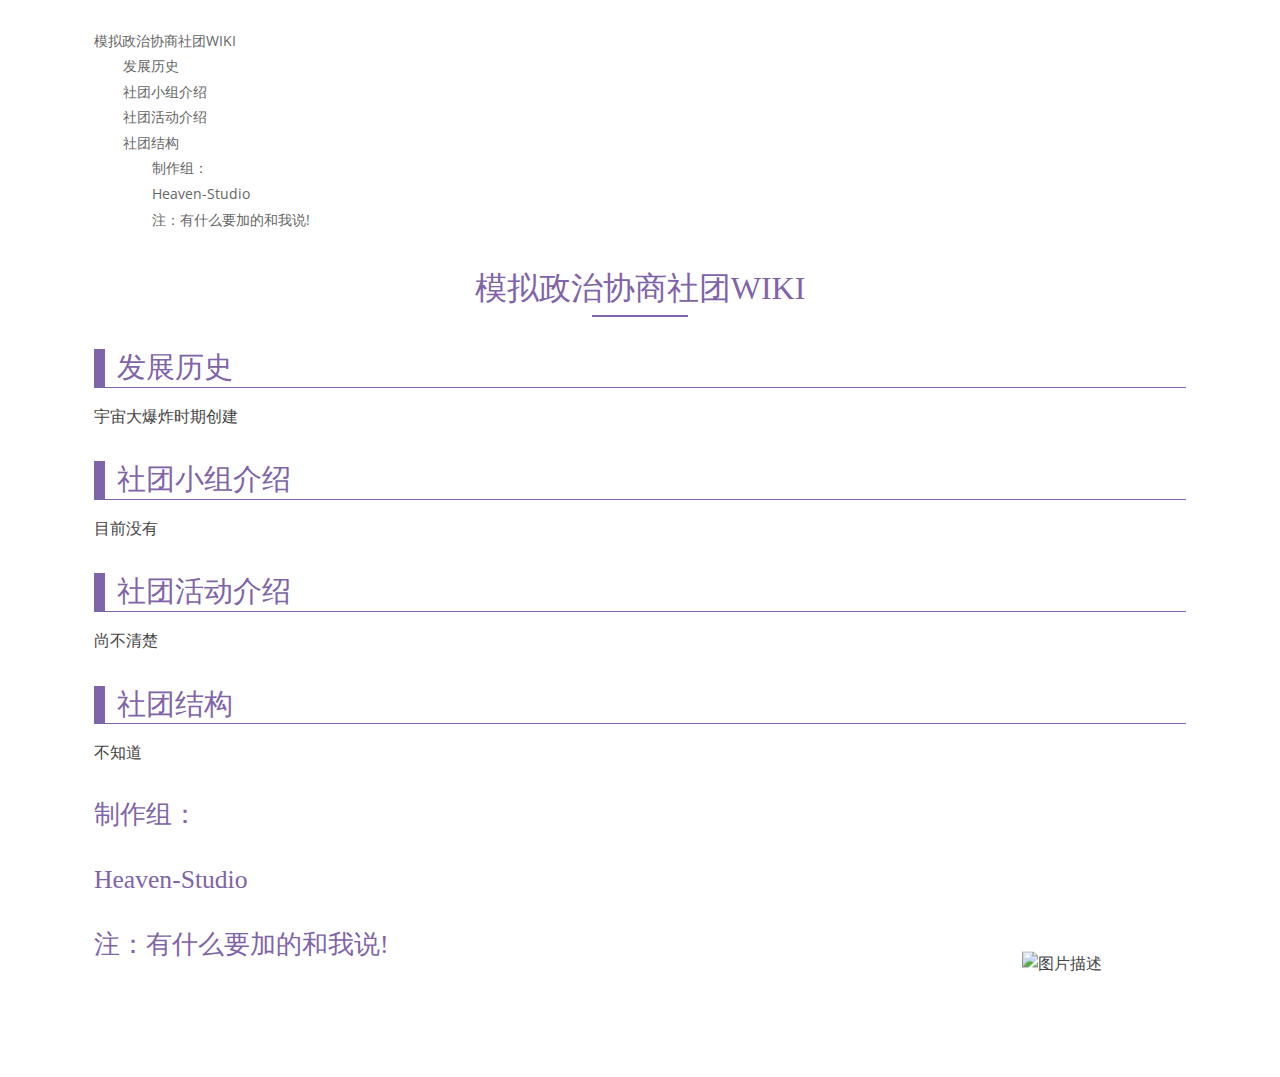
==== index.html @ 326dd1da "Rename 模拟政治协商社团WIKI.html to index.html" ====
<!doctype html>
<html>
<head>
<meta charset='UTF-8'><meta name='viewport' content='width=device-width initial-scale=1'>

<link href='https://fonts.loli.net/css?family=Open+Sans:400italic,700italic,700,400&subset=latin,latin-ext' rel='stylesheet' type='text/css' /><style type='text/css'>html {overflow-x: initial !important;}:root { --bg-color: #ffffff; --text-color: #333333; --select-text-bg-color: #B5D6FC; --select-text-font-color: auto; --monospace: "Lucida Console",Consolas,"Courier",monospace; --title-bar-height: 20px; }
.mac-os-11 { --title-bar-height: 28px; }
html { font-size: 14px; background-color: var(--bg-color); color: var(--text-color); font-family: "Helvetica Neue", Helvetica, Arial, sans-serif; -webkit-font-smoothing: antialiased; }
h1, h2, h3, h4, h5 { white-space: pre-wrap; }
body { margin: 0px; padding: 0px; height: auto; inset: 0px; font-size: 1rem; line-height: 1.42857; overflow-x: hidden; background: inherit; }
iframe { margin: auto; }
a.url { word-break: break-all; }
a:active, a:hover { outline: 0px; }
.in-text-selection, ::selection { text-shadow: none; background: var(--select-text-bg-color); color: var(--select-text-font-color); }
#write { margin: 0px auto; height: auto; width: inherit; word-break: normal; overflow-wrap: break-word; position: relative; white-space: normal; overflow-x: visible; padding-top: 36px; }
#write.first-line-indent p { text-indent: 2em; }
#write.first-line-indent li p, #write.first-line-indent p * { text-indent: 0px; }
#write.first-line-indent li { margin-left: 2em; }
.for-image #write { padding-left: 8px; padding-right: 8px; }
body.typora-export { padding-left: 30px; padding-right: 30px; }
.typora-export .footnote-line, .typora-export li, .typora-export p { white-space: pre-wrap; }
.typora-export .task-list-item input { pointer-events: none; }
@media screen and (max-width: 500px) {
  body.typora-export { padding-left: 0px; padding-right: 0px; }
  #write { padding-left: 20px; padding-right: 20px; }
}
#write li > figure:last-child { margin-bottom: 0.5rem; }
#write ol, #write ul { position: relative; }
img { max-width: 100%; vertical-align: middle; image-orientation: from-image; }
button, input, select, textarea { color: inherit; font: inherit; }
input[type="checkbox"], input[type="radio"] { line-height: normal; padding: 0px; }
*, ::after, ::before { box-sizing: border-box; }
#write h1, #write h2, #write h3, #write h4, #write h5, #write h6, #write p, #write pre { width: inherit; }
#write h1, #write h2, #write h3, #write h4, #write h5, #write h6, #write p { position: relative; }
p { line-height: inherit; }
h1, h2, h3, h4, h5, h6 { break-after: avoid-page; break-inside: avoid; orphans: 4; }
p { orphans: 4; }
h1 { font-size: 2rem; }
h2 { font-size: 1.8rem; }
h3 { font-size: 1.6rem; }
h4 { font-size: 1.4rem; }
h5 { font-size: 1.2rem; }
h6 { font-size: 1rem; }
.md-math-block, .md-rawblock, h1, h2, h3, h4, h5, h6, p { margin-top: 1rem; margin-bottom: 1rem; }
.hidden { display: none; }
.md-blockmeta { color: rgb(204, 204, 204); font-weight: 700; font-style: italic; }
a { cursor: pointer; }
sup.md-footnote { padding: 2px 4px; background-color: rgba(238, 238, 238, 0.7); color: rgb(85, 85, 85); border-radius: 4px; cursor: pointer; }
sup.md-footnote a, sup.md-footnote a:hover { color: inherit; text-transform: inherit; text-decoration: inherit; }
#write input[type="checkbox"] { cursor: pointer; width: inherit; height: inherit; }
figure { overflow-x: auto; margin: 1.2em 0px; max-width: calc(100% + 16px); padding: 0px; }
figure > table { margin: 0px; }
thead, tr { break-inside: avoid; break-after: auto; }
thead { display: table-header-group; }
table { border-collapse: collapse; border-spacing: 0px; width: 100%; overflow: auto; break-inside: auto; text-align: left; }
table.md-table td { min-width: 32px; }
.CodeMirror-gutters { border-right: 0px; background-color: inherit; }
.CodeMirror-linenumber { user-select: none; }
.CodeMirror { text-align: left; }
.CodeMirror-placeholder { opacity: 0.3; }
.CodeMirror pre { padding: 0px 4px; }
.CodeMirror-lines { padding: 0px; }
div.hr:focus { cursor: none; }
#write pre { white-space: pre-wrap; }
#write.fences-no-line-wrapping pre { white-space: pre; }
#write pre.ty-contain-cm { white-space: normal; }
.CodeMirror-gutters { margin-right: 4px; }
.md-fences { font-size: 0.9rem; display: block; break-inside: avoid; text-align: left; overflow: visible; white-space: pre; background: inherit; position: relative !important; }
.md-fences-adv-panel { width: 100%; margin-top: 10px; text-align: center; padding-top: 0px; padding-bottom: 8px; overflow-x: auto; }
#write .md-fences.mock-cm { white-space: pre-wrap; }
.md-fences.md-fences-with-lineno { padding-left: 0px; }
#write.fences-no-line-wrapping .md-fences.mock-cm { white-space: pre; overflow-x: auto; }
.md-fences.mock-cm.md-fences-with-lineno { padding-left: 8px; }
.CodeMirror-line, twitterwidget { break-inside: avoid; }
svg { break-inside: avoid; }
.footnotes { opacity: 0.8; font-size: 0.9rem; margin-top: 1em; margin-bottom: 1em; }
.footnotes + .footnotes { margin-top: 0px; }
.md-reset { margin: 0px; padding: 0px; border: 0px; outline: 0px; vertical-align: top; background: 0px 0px; text-decoration: none; text-shadow: none; float: none; position: static; width: auto; height: auto; white-space: nowrap; cursor: inherit; -webkit-tap-highlight-color: transparent; line-height: normal; font-weight: 400; text-align: left; box-sizing: content-box; direction: ltr; }
li div { padding-top: 0px; }
blockquote { margin: 1rem 0px; }
li .mathjax-block, li p { margin: 0.5rem 0px; }
li blockquote { margin: 1rem 0px; }
li { margin: 0px; position: relative; }
blockquote > :last-child { margin-bottom: 0px; }
blockquote > :first-child, li > :first-child { margin-top: 0px; }
.footnotes-area { color: rgb(136, 136, 136); margin-top: 0.714rem; padding-bottom: 0.143rem; white-space: normal; }
#write .footnote-line { white-space: pre-wrap; }
@media print {
  body, html { border: 1px solid transparent; height: 99%; break-after: avoid; break-before: avoid; font-variant-ligatures: no-common-ligatures; }
  #write { margin-top: 0px; border-color: transparent !important; padding-top: 0px !important; padding-bottom: 0px !important; }
  .typora-export * { -webkit-print-color-adjust: exact; }
  .typora-export #write { break-after: avoid; }
  .typora-export #write::after { height: 0px; }
  .is-mac table { break-inside: avoid; }
  #write > p:nth-child(1) { margin-top: 0px; }
  .typora-export-show-outline .typora-export-sidebar { display: none; }
  figure { overflow-x: visible; }
}
.footnote-line { margin-top: 0.714em; font-size: 0.7em; }
a img, img a { cursor: pointer; }
pre.md-meta-block { font-size: 0.8rem; min-height: 0.8rem; white-space: pre-wrap; background: rgb(204, 204, 204); display: block; overflow-x: hidden; }
p > .md-image:only-child:not(.md-img-error) img, p > img:only-child { display: block; margin: auto; }
#write.first-line-indent p > .md-image:only-child:not(.md-img-error) img { left: -2em; position: relative; }
p > .md-image:only-child { display: inline-block; width: 100%; }
#write .MathJax_Display { margin: 0.8em 0px 0px; }
.md-math-block { width: 100%; }
.md-math-block:not(:empty)::after { display: none; }
.MathJax_ref { fill: currentcolor; }
[contenteditable="true"]:active, [contenteditable="true"]:focus, [contenteditable="false"]:active, [contenteditable="false"]:focus { outline: 0px; box-shadow: none; }
.md-task-list-item { position: relative; list-style-type: none; }
.task-list-item.md-task-list-item { padding-left: 0px; }
.md-task-list-item > input { position: absolute; top: 0px; left: 0px; margin-left: -1.2em; margin-top: calc(1em - 10px); border: none; }
.math { font-size: 1rem; }
.md-toc { min-height: 3.58rem; position: relative; font-size: 0.9rem; border-radius: 10px; }
.md-toc-content { position: relative; margin-left: 0px; }
.md-toc-content::after, .md-toc::after { display: none; }
.md-toc-item { display: block; color: rgb(65, 131, 196); }
.md-toc-item a { text-decoration: none; }
.md-toc-inner:hover { text-decoration: underline; }
.md-toc-inner { display: inline-block; cursor: pointer; }
.md-toc-h1 .md-toc-inner { margin-left: 0px; font-weight: 700; }
.md-toc-h2 .md-toc-inner { margin-left: 2em; }
.md-toc-h3 .md-toc-inner { margin-left: 4em; }
.md-toc-h4 .md-toc-inner { margin-left: 6em; }
.md-toc-h5 .md-toc-inner { margin-left: 8em; }
.md-toc-h6 .md-toc-inner { margin-left: 10em; }
@media screen and (max-width: 48em) {
  .md-toc-h3 .md-toc-inner { margin-left: 3.5em; }
  .md-toc-h4 .md-toc-inner { margin-left: 5em; }
  .md-toc-h5 .md-toc-inner { margin-left: 6.5em; }
  .md-toc-h6 .md-toc-inner { margin-left: 8em; }
}
a.md-toc-inner { font-size: inherit; font-style: inherit; font-weight: inherit; line-height: inherit; }
.footnote-line a:not(.reversefootnote) { color: inherit; }
.reversefootnote { font-family: ui-monospace, sans-serif; }
.md-attr { display: none; }
.md-fn-count::after { content: "."; }
code, pre, samp, tt { font-family: var(--monospace); }
kbd { margin: 0px 0.1em; padding: 0.1em 0.6em; font-size: 0.8em; color: rgb(36, 39, 41); background: rgb(255, 255, 255); border: 1px solid rgb(173, 179, 185); border-radius: 3px; box-shadow: rgba(12, 13, 14, 0.2) 0px 1px 0px, rgb(255, 255, 255) 0px 0px 0px 2px inset; white-space: nowrap; vertical-align: middle; }
.md-comment { color: rgb(162, 127, 3); opacity: 0.6; font-family: var(--monospace); }
code { text-align: left; vertical-align: initial; }
a.md-print-anchor { white-space: pre !important; border-width: initial !important; border-style: none !important; border-color: initial !important; display: inline-block !important; position: absolute !important; width: 1px !important; right: 0px !important; outline: 0px !important; background: 0px 0px !important; text-decoration: initial !important; text-shadow: initial !important; }
.os-windows.monocolor-emoji .md-emoji { font-family: "Segoe UI Symbol", sans-serif; }
.md-diagram-panel > svg { max-width: 100%; }
[lang="flow"] svg, [lang="mermaid"] svg { max-width: 100%; height: auto; }
[lang="mermaid"] .node text { font-size: 1rem; }
table tr th { border-bottom: 0px; }
video { max-width: 100%; display: block; margin: 0px auto; }
iframe { max-width: 100%; width: 100%; border: none; }
.highlight td, .highlight tr { border: 0px; }
mark { background: rgb(255, 255, 0); color: rgb(0, 0, 0); }
.md-html-inline .md-plain, .md-html-inline strong, mark .md-inline-math, mark strong { color: inherit; }
.md-expand mark .md-meta { opacity: 0.3 !important; }
mark .md-meta { color: rgb(0, 0, 0); }
@media print {
  .typora-export h1, .typora-export h2, .typora-export h3, .typora-export h4, .typora-export h5, .typora-export h6 { break-inside: avoid; }
}
.md-diagram-panel .messageText { stroke: none !important; }
.md-diagram-panel .start-state { fill: var(--node-fill); }
.md-diagram-panel .edgeLabel rect { opacity: 1 !important; }
.md-fences.md-fences-math { font-size: 1em; }
.md-fences-advanced:not(.md-focus) { padding: 0px; white-space: nowrap; border: 0px; }
.md-fences-advanced:not(.md-focus) { background: inherit; }
.typora-export-show-outline .typora-export-content { max-width: 1440px; margin: auto; display: flex; flex-direction: row; }
.typora-export-sidebar { width: 300px; font-size: 0.8rem; margin-top: 80px; margin-right: 18px; }
.typora-export-show-outline #write { --webkit-flex: 2; flex: 2 1 0%; }
.typora-export-sidebar .outline-content { position: fixed; top: 0px; max-height: 100%; overflow: hidden auto; padding-bottom: 30px; padding-top: 60px; width: 300px; }
@media screen and (max-width: 1024px) {
  .typora-export-sidebar, .typora-export-sidebar .outline-content { width: 240px; }
}
@media screen and (max-width: 800px) {
  .typora-export-sidebar { display: none; }
}
.outline-content li, .outline-content ul { margin-left: 0px; margin-right: 0px; padding-left: 0px; padding-right: 0px; list-style: none; overflow-wrap: anywhere; }
.outline-content ul { margin-top: 0px; margin-bottom: 0px; }
.outline-content strong { font-weight: 400; }
.outline-expander { width: 1rem; height: 1.42857rem; position: relative; display: table-cell; vertical-align: middle; cursor: pointer; padding-left: 4px; }
.outline-expander::before { content: ""; position: relative; font-family: Ionicons; display: inline-block; font-size: 8px; vertical-align: middle; }
.outline-item { padding-top: 3px; padding-bottom: 3px; cursor: pointer; }
.outline-expander:hover::before { content: ""; }
.outline-h1 > .outline-item { padding-left: 0px; }
.outline-h2 > .outline-item { padding-left: 1em; }
.outline-h3 > .outline-item { padding-left: 2em; }
.outline-h4 > .outline-item { padding-left: 3em; }
.outline-h5 > .outline-item { padding-left: 4em; }
.outline-h6 > .outline-item { padding-left: 5em; }
.outline-label { cursor: pointer; display: table-cell; vertical-align: middle; text-decoration: none; color: inherit; }
.outline-label:hover { text-decoration: underline; }
.outline-item:hover { border-color: rgb(245, 245, 245); background-color: var(--item-hover-bg-color); }
.outline-item:hover { margin-left: -28px; margin-right: -28px; border-left: 28px solid transparent; border-right: 28px solid transparent; }
.outline-item-single .outline-expander::before, .outline-item-single .outline-expander:hover::before { display: none; }
.outline-item-open > .outline-item > .outline-expander::before { content: ""; }
.outline-children { display: none; }
.info-panel-tab-wrapper { display: none; }
.outline-item-open > .outline-children { display: block; }
.typora-export .outline-item { padding-top: 1px; padding-bottom: 1px; }
.typora-export .outline-item:hover { margin-right: -8px; border-right: 8px solid transparent; }
.typora-export .outline-expander::before { content: "+"; font-family: inherit; top: -1px; }
.typora-export .outline-expander:hover::before, .typora-export .outline-item-open > .outline-item > .outline-expander::before { content: "−"; }
.typora-export-collapse-outline .outline-children { display: none; }
.typora-export-collapse-outline .outline-item-open > .outline-children, .typora-export-no-collapse-outline .outline-children { display: block; }
.typora-export-no-collapse-outline .outline-expander::before { content: "" !important; }
.typora-export-show-outline .outline-item-active > .outline-item .outline-label { font-weight: 700; }
.md-inline-math-container mjx-container { zoom: 0.95; }
mjx-container { break-inside: avoid; }
.md-alert.md-alert-note { border-left-color: rgb(9, 105, 218); }
.md-alert.md-alert-important { border-left-color: rgb(130, 80, 223); }
.md-alert.md-alert-warning { border-left-color: rgb(154, 103, 0); }
.md-alert.md-alert-tip { border-left-color: rgb(31, 136, 61); }
.md-alert.md-alert-caution { border-left-color: rgb(207, 34, 46); }
.md-alert { padding: 0px 1em; margin-bottom: 16px; color: inherit; border-left: 0.25em solid rgb(0, 0, 0); }
.md-alert-text-note { color: rgb(9, 105, 218); }
.md-alert-text-important { color: rgb(130, 80, 223); }
.md-alert-text-warning { color: rgb(154, 103, 0); }
.md-alert-text-tip { color: rgb(31, 136, 61); }
.md-alert-text-caution { color: rgb(207, 34, 46); }
.md-alert-text { font-size: 0.9rem; font-weight: 700; }
.md-alert-text svg { fill: currentcolor; position: relative; top: 0.125em; margin-right: 1ch; overflow: visible; }
.md-alert-text-container::after { content: attr(data-text); text-transform: capitalize; pointer-events: none; margin-right: 1ch; }


@include-when-export url(https://fonts.loli.net/css?family=Open+Sans:400italic,700italic,700,400&subset=latin,latin-ext);

/* open-sans-regular - latin-ext_latin */

/* open-sans-italic - latin-ext_latin */

/* open-sans-700 - latin-ext_latin */

/* open-sans-700italic - latin-ext_latin */

:root {
    --title-color: #8064a9;
    --text-color: #444444;
    --light-text-color: #666666;
    --lighter-text-color: #888888;
    --link-color: #2aa899;
    --code-color: #745fb5;
    --shadow-color: #eee;
    --border-quote: rgba(116, 95, 181, 0.2);
    --border-quote-grey: #c8c8c8;
    --border: #e7e7e7;
    --link-bottom: #bbb;
    --shadow: 3px 3px 10px var(--shadow-color);
    --inline-code-bg: #f4f2f9;
    --header-weight: normal;
    --side-bar-bg-color: #fafafa;
    --control-text-color: var(var(--light-text-color));
    --active-file-text-color: var(--title-color);
    --active-file-bg-color: var(--shadow-color);
    --item-hover-bg-color: var(--shadow-color);
    --active-file-border-color: var(var(--title-color));
    --base-font: "Open Sans", "Clear Sans", "Helvetica Neue", Helvetica, Arial, sans-serif;
    --title-font: "EB Garamond", "Source Sans Pro", serif;
    --monospace: Courier, Monospace !important;
}


/* 打印 */

@media print {
    html {
        font-size: 0.9rem;
    }
    table,
    pre {
        page-break-inside: avoid;
    }
    pre {
        word-wrap: break-word;
    }
    #write {
        max-width: 100%;
    }
    @page {
        size: A3;
        /* PDF output size */
        margin-left: 0;
        margin-right: 0;
    }
}

html {
    font-size: 16px;
    -webkit-text-size-adjust: 100%;
    -ms-text-size-adjust: 100%;
    text-rendering: optimizelegibility;
    -webkit-font-smoothing: initial;
}

body {
    color: var(--text-color);
    -webkit-font-smoothing: antialiased;
    line-height: 1.6;
    letter-spacing: 0;
    overflow-x: hidden;
}


/* 页边距 和 页面大小 */

#write {
    font-family: var(--base-font);
    /* max-width: 914px; */
    margin: 0 auto;
    padding: 1rem 4rem;
    padding-bottom: 100px;
}

#write p {
    line-height: 1.6rem;
    word-spacing: 0.05rem;
}

body>*:first-child {
    margin-top: 0 !important;
}

body>*:last-child {
    margin-bottom: 0 !important;
}


/* Link 链接 */

a {
    color: var(--link-color);
    text-decoration: none;
}

#write a {
    border-bottom: 1px solid var(--link-bottom);
}

.md-content {
    color: var(--light-text-color);
}

h1,
h2,
h3,
h4,
h5,
h6 {
    position: relative;
    margin-top: 2rem;
    margin-bottom: 1rem;
    font-weight: var(--header-weight);
    line-height: 1.3;
    cursor: text;
    color: var(--title-color);
    font-family: var(--title-font);
}

h1 {
    text-align: center;
    margin-bottom: 2rem;
    line-height: 1.5;
}

h1:after {
    content: "";
    display: block;
    margin: 0.2rem auto 0;
    width: 6rem;
    height: 2px;
    border-bottom: 2px solid var(--title-color);
}

h2 {
    padding-left: 0.4em;
    border-left: 0.4em solid var(--title-color);
    border-bottom: 1px solid var(--title-color);
}

h1 tt,
h1 code {
    font-size: inherit;
}
h2 tt,
h2 code {
    font-size: inherit;
}
h3 tt,
h3 code {
    font-size: inherit;
}
h4 tt,
h4 code {
    font-size: inherit;
}
h5 tt,
h5 code {
    font-size: inherit;
}
h6 tt,
h6 code {
    font-size: inherit;
}

p,
blockquote,
ul,
ol,
dl,
table {
    margin: 0.8em 0;
}


/* horizontal rule */

hr {
    margin: 1.5em auto;
    border-top: 1px solid var(--border);
}


/* 列表 */

li>ol,
li>ul {
    margin: 0 0;
}

li p.first {
    display: inline-block;
}

ul,
ol {
    padding-left: 2rem;
}

ul:first-child,
ol:first-child {
    margin-top: 0;
}

ul:last-child,
ol:last-child {
    margin-bottom: 0;
}

#write ol li,
ul li {
    padding-left: 0.1rem;
}


/* 引用 */

blockquote {
    border-left: 0.3rem solid var(--border-quote);
    padding-left: 1em;
    font-family: var(--base-font);
}


/* 表格 */

table {
    margin-bottom: 1.25rem;
}

table th,
table td {
    padding: 8px;
    line-height: 1.25rem;
    vertical-align: middle;
    border: 1px solid #ddd;
}

table th {
    font-weight: bold;
}

table thead th {
    vertical-align: middle;
}

table tr:nth-child(2n),
thead {
    background-color: #fcfcfc;
}


/* 粗体 */

#write strong {
    padding: 0 2px;
    font-weight: bold;
}


/* inline code */
code,
tt {
    padding: 2px 4px;
    border-radius: 0.3rem;
    font-family: var(--monospace);
    font-size: 0.9rem;
    color: var(--code-color);
    background-color: var(--inline-code-bg);
    margin: 0 2px;
}

#write .md-footnote {
    color: var(--code-color);
    background-color: var(--inline-code-bg);
}


/* highlight. */

#write mark {
    background: rgb(255, 255, 196);
    color: var(--text-color);
}

#write del {
    padding: 1px 2px;
}

.md-task-list-item>input {
    margin-left: -1.3em;
}

#write pre.md-meta-block {
    padding: 1rem;
    font-size: 85%;
    line-height: 1.45;
    background-color: #f7f7f7;
    border: 0;
    border-radius: 3px;
    color: #777777;
    margin-top: 0 !important;
}

.mathjax-block>.code-tooltip {
    bottom: 0.375rem;
}


/* 图片 */

.md-image>.md-meta {
    border-radius: 3px;
    font-family: var(--monospace);
    padding: 2px 0 0 4px;
    font-size: 0.9em;
    color: inherit;
}


/* 图片靠左显示 */


/* p .md-image:only-child {
  width: auto;
  text-align: left;
  margin-left: 2rem;
} */


/* 写![shadow-...]() 显示图片阴影 */

img[alt|="shadow"] {
    box-shadow: var(--shadow);
}


/* TOC */

#write a.md-toc-inner {
    line-height: 1.6;
    white-space: pre-line;
    border-bottom: none;
    color: var(--light-text-color);
    font-size: 0.9rem;
}

.md-toc-h1 .md-toc-inner {
    margin-left: 0;
    font-weight: normal;
}

header,
.context-menu,
.megamenu-content,
footer {
    font-family: var(--base-font);
}

.file-node-content:hover .file-node-icon,
.file-node-content:hover .file-node-open-state {
    visibility: visible;
}

.md-lang {
    color: #b4654d;
}

.html-for-mac .context-menu {
    --item-hover-bg-color: #e6f0fe;
}


/* Code fences */


/* border, bg, font */

.md-fences {
    border: 1px solid var(--border);
    border-radius: 5px;
    background: #fdfdfd !important;
    font-size: 0.9rem;
}


/* 代码框阴影 */


/* #write pre.md-fences {
  display: block;
  -webkit-overflow-scrolling: touch;
  box-shadow: var(--shadow);
} */

.cm-s-inner .cm-variable {
    color: var(--text-color);
}

.cm-s-inner {
    padding: 0.25rem;
    border-radius: 0.25rem;
}

.cm-s-inner.CodeMirror,
.cm-s-inner .CodeMirror-gutters {
    color: #3a3432 !important;
    border: none;
}

.cm-s-inner .CodeMirror-gutters {
    color: #6d8a88;
}

.cm-s-inner .CodeMirror-linenumber {
    padding: 0 0.1rem 0 0.3rem;
    color: #b8b5b4;
}

.cm-s-inner .CodeMirror-matchingbracket {
    text-decoration: underline;
    color: #a34e8f !important;
}

#fences-auto-suggest .active {
    background: #ddd;
}

.cm-s-inner span.cm-comment {
    color: #9daab6;
}

.cm-s-inner span.cm-builtin {
    color: #0451a5;
}


/* language tip */

#write .code-tooltip {
    border: 1px solid var(--border);
}

.auto-suggest-container {
    border-color: #b4b4b4;
}

.auto-suggest-container .autoComplt-hint.active {
    background: #b4b4b4;
    color: inherit;
}


/* task list */

#write .md-task-list-item>input {
    -webkit-appearance: initial;
    display: block;
    position: absolute;
    border: 1px solid #b4b4b4;
    border-radius: 0.2rem;
    margin-top: 0.3rem;
    height: 1rem;
    width: 1rem;
    transition: background 0.3s;
}

#write .md-task-list-item>input:focus {
    outline: none;
    box-shadow: none;
}

#write .md-task-list-item>input:hover {
    background: #ddd;
}

#write .md-task-list-item>input[checked]::before {
    content: "";
    position: absolute;
    top: 20%;
    left: 50%;
    height: 60%;
    width: 2px;
    transform: rotate(40deg);
    background: #333;
}

#write .md-task-list-item>input[checked]::after {
    content: "";
    position: absolute;
    top: 46%;
    left: 25%;
    height: 30%;
    width: 2px;
    transform: rotate(-40deg);
    background: #333;
}

#write .md-task-list-item>p {
    transition: color 0.3s, opacity 0.3s;
}

#write .md-task-list-item.task-list-done>p {
    color: #b4b4b4;
    text-decoration: line-through;
}

#write .md-task-list-item.task-list-done>p>.md-emoji {
    opacity: 0.5;
}

#write .md-task-list-item.task-list-done>p>.md-link>a {
    opacity: 0.6;
}


/* sidebar */

#typora-sidebar,
.typora-node #typora-sidebar {
    box-shadow: 3px 0px 10px var(--shadow-color);
}

.sidebar-content-content {
    font-size: 0.9rem;
}

/* 使图片宽度随屏幕大小自动调整 */
.responsive-img {
    max-width: 100%;
    height: auto;
    position: absolute; /* 绝对定位 */
    right: 0;           /* 靠右对齐 */
}

.responsive-img {
    max-width: 100%;
    height: auto;
    position: absolute;
    right: 0;
}

.responsive-img {
    max-width: 100%;
    height: auto;
    position: absolute;
    right: 0;
}

/* 特小屏幕 - 窄而短的屏幕 (宽度小于 400px，高度小于 700px) */
@media (max-width: 400px) and (max-height: 700px) {
    .responsive-img {
        width: 32%; 
        top: 138%;             
        transform: translateY(-138%);
    }
}

/* 特小屏幕 - 窄而长的屏幕 (宽度小于 400px，高度大于等于 700px) */
@media (max-width: 400px) and (min-height: 700px) {
    .responsive-img {
        width: 32%; 
        top: 140%;             
        transform: translateY(-140%);
    }
}

/* 小屏幕 - 宽而短的屏幕 (宽度 401px 到 600px，高度小于 800px) */
@media (min-width: 401px) and (max-width: 600px) and (max-height: 800px) {
    .responsive-img {
        width: 27%; 
        top: 143%;             
        transform: translateY(-143%);
    }
}

/* 小屏幕 - 宽而长的屏幕 (宽度 401px 到 600px，高度大于等于 800px) */
@media (min-width: 401px) and (max-width: 600px) and (min-height: 800px) {
    .responsive-img {
        width: 26%; 
        top: 140%;             
        transform: translateY(-140%);
    }
}

/* 中等屏幕 - 宽而短的屏幕 (宽度 601px 到 1024px，高度小于 900px) */
@media (min-width: 601px) and (max-width: 1024px) and (max-height: 900px) {
    .responsive-img {
        width: 25%;
        top: 75%;              
        transform: translateY(-75%);
    }
}

/* 中等屏幕 - 宽而长的屏幕 (宽度 601px 到 1024px，高度大于等于 900px) */
@media (min-width: 601px) and (max-width: 1024px) and (min-height: 900px) {
    .responsive-img {
        width: 20%;
        top: 100%;              
        transform: translateY(-100%);
    }
}

/* 大屏幕 - 宽而短的屏幕 (宽度 1025px 到 1440px，高度小于 1000px) */
@media (min-width: 1025px) and (max-width: 1440px) and (max-height: 1000px) {
    .responsive-img {
        width: 15%;
        top: 100%;              
        transform: translateY(-100%);
    }
}

/* 大屏幕 - 宽而长的屏幕 (宽度 1025px 到 1440px，高度大于等于 1000px) */
@media (min-width: 1025px) and (max-width: 1440px) and (min-height: 1000px) {
    .responsive-img {
        width: 15%;
        top: 100%;              
        transform: translateY(-100%);
    }
}

/* 特大屏幕 - 宽而长的屏幕 (宽度大于 1440px，高度大于 1200px) */
@media (min-width: 1441px) and (min-height: 1200px) {
    .responsive-img {
        width: 12%;
        top: 100%;              
        transform: translateY(-100%);
    }
}

/* 特大屏幕 - 宽而短的屏幕 (宽度大于 1440px，高度小于 1200px) */
@media (min-width: 1441px) and (max-height: 1200px) {
    .responsive-img {
        width: 12%;
        top: 100%;              
        transform: translateY(-100%);
    }
}




</style><title>模拟政治协商社团WIKI</title>
</head>
<body class='typora-export os-windows'><div class='typora-export-content'>
<div id='write'  class=''><div class='md-toc' mdtype='toc'><p class="md-toc-content" role="list"><span role="listitem" class="md-toc-item md-toc-h1" data-ref="n3"><a class="md-toc-inner" href="#模拟政治协商社团wiki">模拟政治协商社团WIKI</a></span><span role="listitem" class="md-toc-item md-toc-h2" data-ref="n4"><a class="md-toc-inner" href="#发展历史">发展历史</a></span><span role="listitem" class="md-toc-item md-toc-h2" data-ref="n6"><a class="md-toc-inner" href="#社团小组介绍">社团小组介绍</a></span><span role="listitem" class="md-toc-item md-toc-h2" data-ref="n8"><a class="md-toc-inner" href="#社团活动介绍">社团活动介绍</a></span><span role="listitem" class="md-toc-item md-toc-h2" data-ref="n10"><a class="md-toc-inner" href="#社团结构">社团结构</a></span><span role="listitem" class="md-toc-item md-toc-h3" data-ref="n12"><a class="md-toc-inner" href="#制作组">制作组：</a></span><span role="listitem" class="md-toc-item md-toc-h3" data-ref="n89"><a class="md-toc-inner" href="#heaven-studio">Heaven-Studio</a></span><span role="listitem" class="md-toc-item md-toc-h3" data-ref="n13"><a class="md-toc-inner" href="#注有什么要加的和我说">注：有什么要加的和我说!</a></span></p></div><link rel="stylesheet" href="./purple.css"><h1 id='模拟政治协商社团wiki'><span>模拟政治协商社团WIKI</span></h1><h2 id='发展历史'><span>发展历史</span></h2><p><span>宇宙大爆炸时期创建</span></p><h2 id='社团小组介绍'><span>社团小组介绍</span></h2><p><span>目前没有</span></p><h2 id='社团活动介绍'><span>社团活动介绍</span></h2><p><span>尚不清楚</span></p><h2 id='社团结构'><span>社团结构</span></h2><p><span>不知道</span></p><h3 id='制作组'><span>制作组：</span></h3><h3 id='heaven-studio'><span>Heaven-Studio</span></h3><h3 id='注有什么要加的和我说'><span>注：有什么要加的和我说!</span></h3><p><img src="./img/普奇神父.png" alt="图片描述" class="responsive-img"></p></div></div>
</body>
</html>
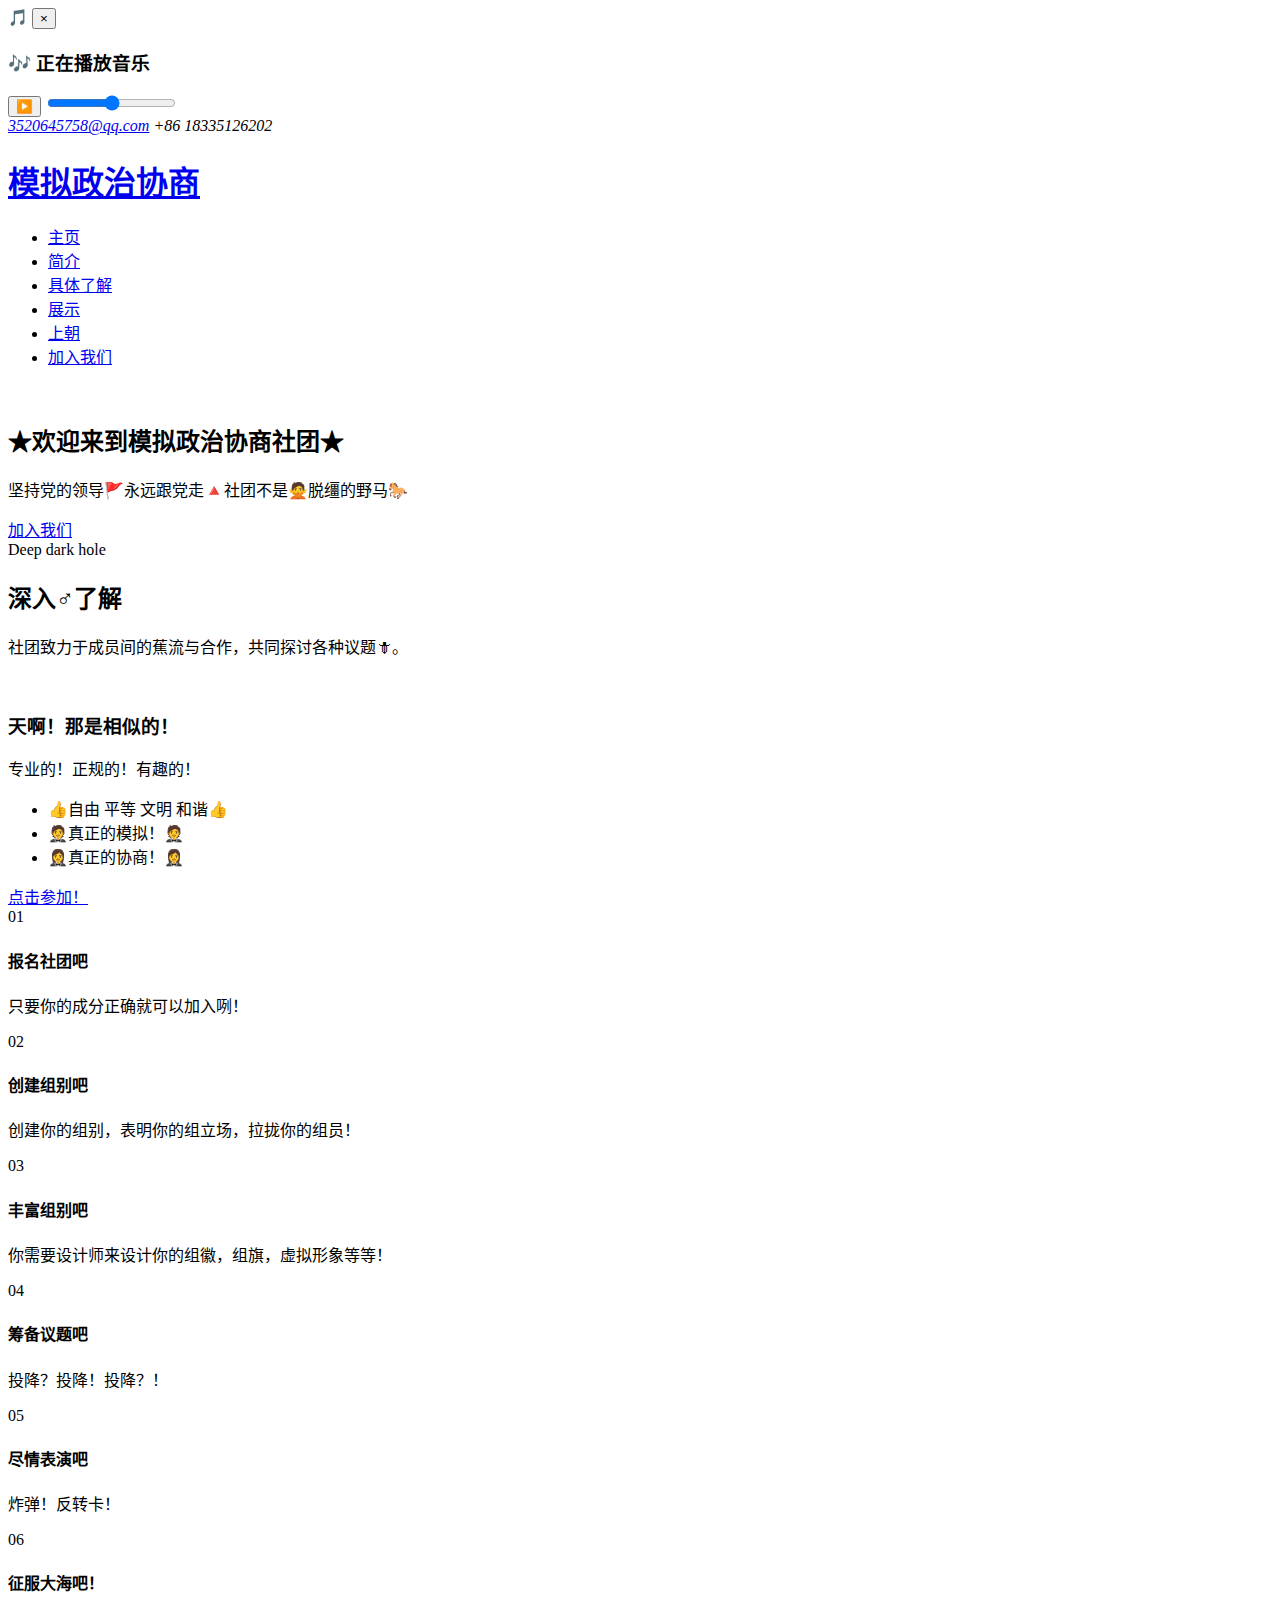
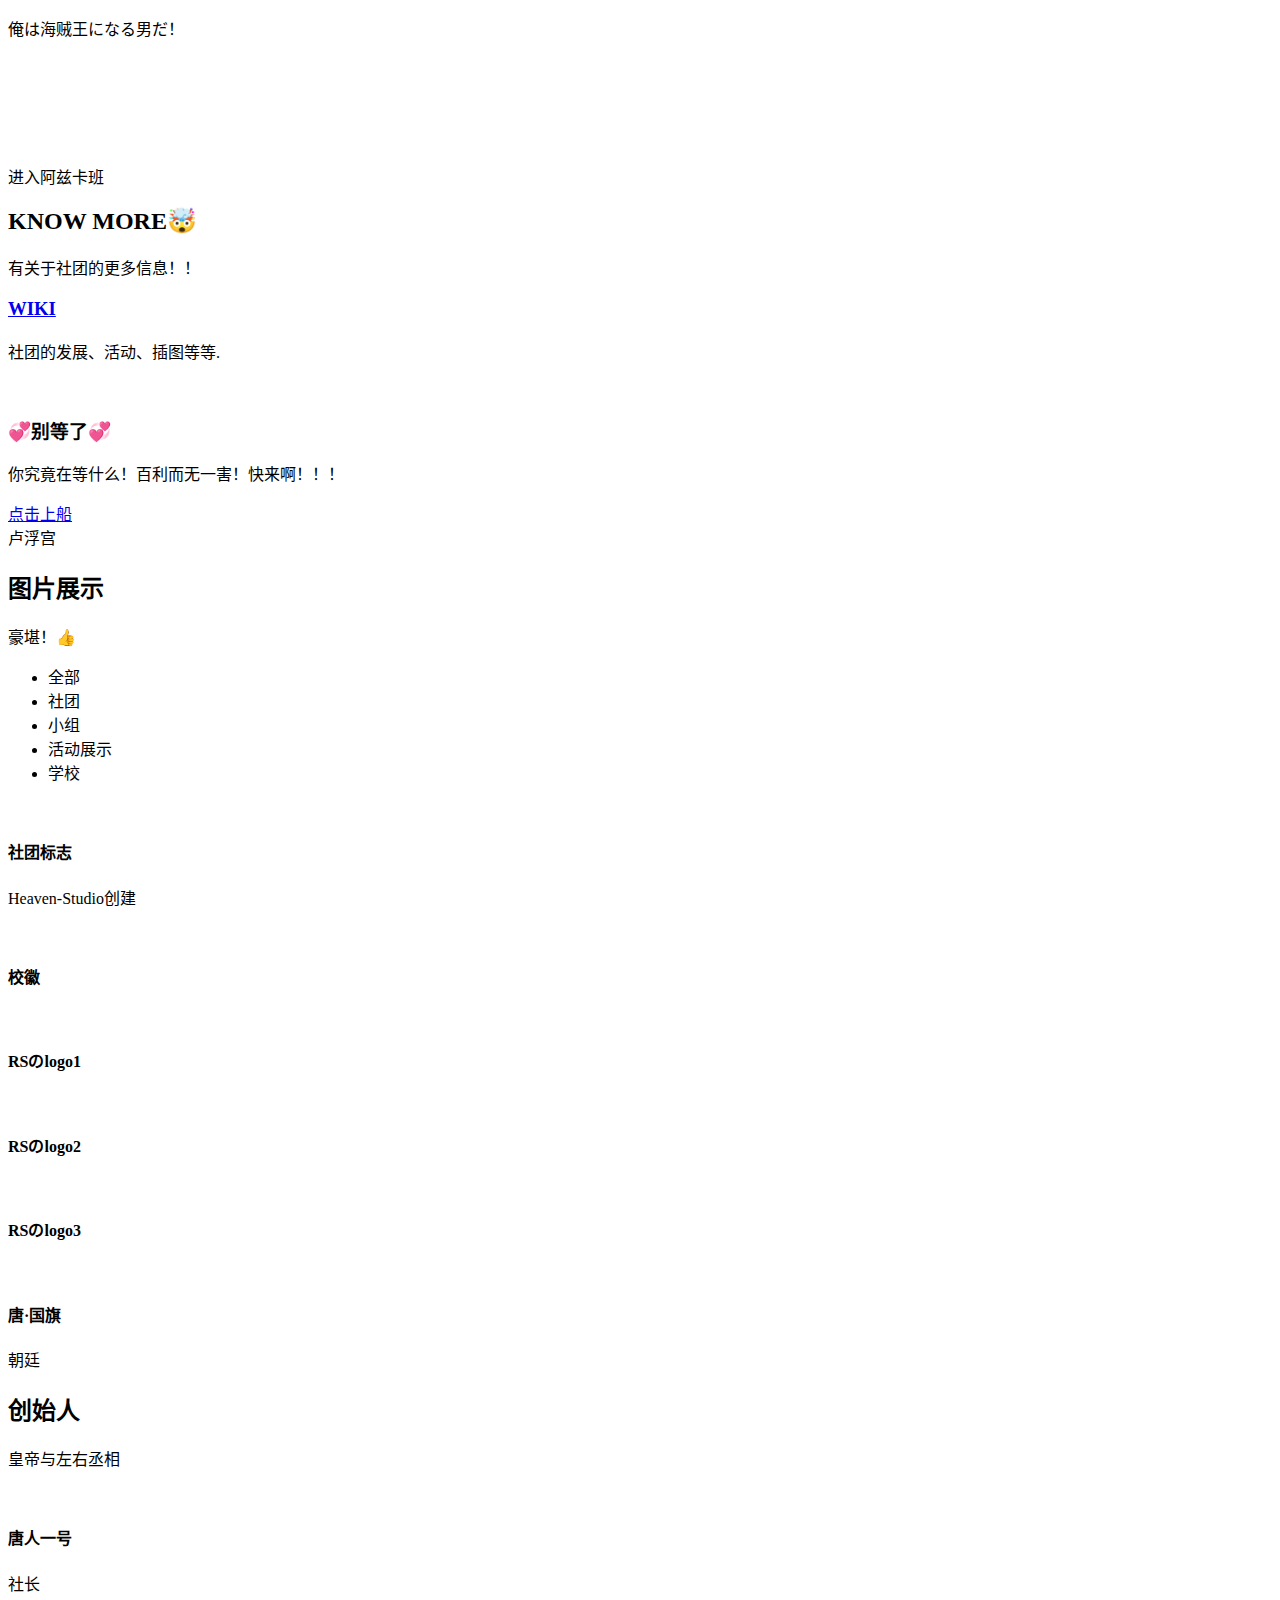
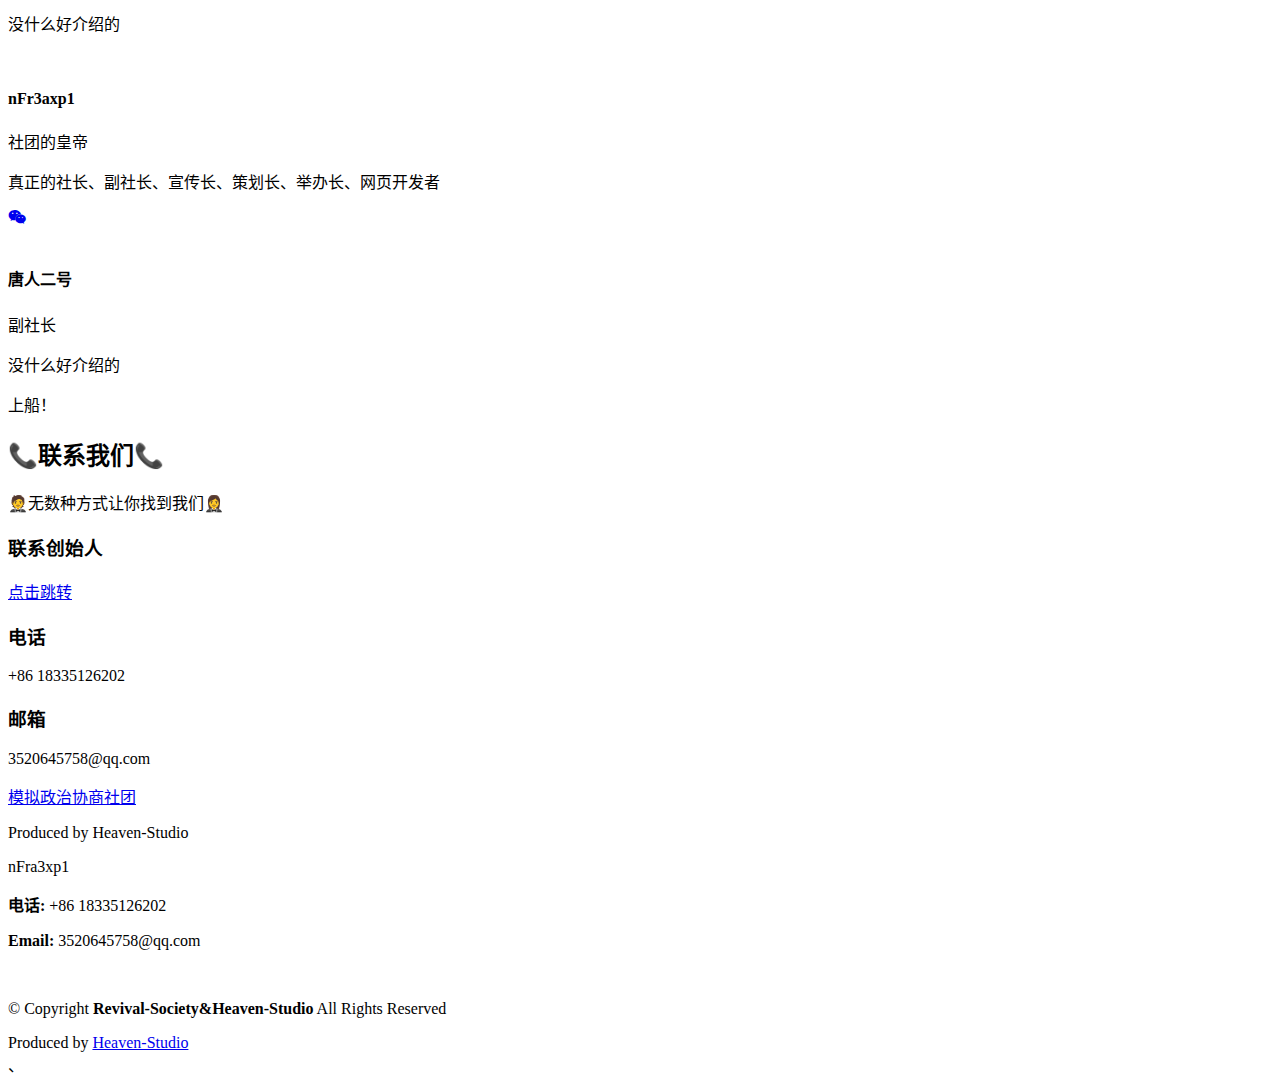
==== commit b7fbf89c: "Update index.html" ====
--- a/index.html
+++ b/index.html
@@ -1,883 +1,721 @@
-<!doctype html>
-<html>
+<!DOCTYPE html>
+<html lang="zh-CN">
+
 <head>
-<meta charset='UTF-8'><meta name='viewport' content='width=device-width initial-scale=1'>
-
-<link href='https://fonts.loli.net/css?family=Open+Sans:400italic,700italic,700,400&subset=latin,latin-ext' rel='stylesheet' type='text/css' /><style type='text/css'>html {overflow-x: initial !important;}:root { --bg-color: #ffffff; --text-color: #333333; --select-text-bg-color: #B5D6FC; --select-text-font-color: auto; --monospace: "Lucida Console",Consolas,"Courier",monospace; --title-bar-height: 20px; }
-.mac-os-11 { --title-bar-height: 28px; }
-html { font-size: 14px; background-color: var(--bg-color); color: var(--text-color); font-family: "Helvetica Neue", Helvetica, Arial, sans-serif; -webkit-font-smoothing: antialiased; }
-h1, h2, h3, h4, h5 { white-space: pre-wrap; }
-body { margin: 0px; padding: 0px; height: auto; inset: 0px; font-size: 1rem; line-height: 1.42857; overflow-x: hidden; background: inherit; }
-iframe { margin: auto; }
-a.url { word-break: break-all; }
-a:active, a:hover { outline: 0px; }
-.in-text-selection, ::selection { text-shadow: none; background: var(--select-text-bg-color); color: var(--select-text-font-color); }
-#write { margin: 0px auto; height: auto; width: inherit; word-break: normal; overflow-wrap: break-word; position: relative; white-space: normal; overflow-x: visible; padding-top: 36px; }
-#write.first-line-indent p { text-indent: 2em; }
-#write.first-line-indent li p, #write.first-line-indent p * { text-indent: 0px; }
-#write.first-line-indent li { margin-left: 2em; }
-.for-image #write { padding-left: 8px; padding-right: 8px; }
-body.typora-export { padding-left: 30px; padding-right: 30px; }
-.typora-export .footnote-line, .typora-export li, .typora-export p { white-space: pre-wrap; }
-.typora-export .task-list-item input { pointer-events: none; }
-@media screen and (max-width: 500px) {
-  body.typora-export { padding-left: 0px; padding-right: 0px; }
-  #write { padding-left: 20px; padding-right: 20px; }
-}
-#write li > figure:last-child { margin-bottom: 0.5rem; }
-#write ol, #write ul { position: relative; }
-img { max-width: 100%; vertical-align: middle; image-orientation: from-image; }
-button, input, select, textarea { color: inherit; font: inherit; }
-input[type="checkbox"], input[type="radio"] { line-height: normal; padding: 0px; }
-*, ::after, ::before { box-sizing: border-box; }
-#write h1, #write h2, #write h3, #write h4, #write h5, #write h6, #write p, #write pre { width: inherit; }
-#write h1, #write h2, #write h3, #write h4, #write h5, #write h6, #write p { position: relative; }
-p { line-height: inherit; }
-h1, h2, h3, h4, h5, h6 { break-after: avoid-page; break-inside: avoid; orphans: 4; }
-p { orphans: 4; }
-h1 { font-size: 2rem; }
-h2 { font-size: 1.8rem; }
-h3 { font-size: 1.6rem; }
-h4 { font-size: 1.4rem; }
-h5 { font-size: 1.2rem; }
-h6 { font-size: 1rem; }
-.md-math-block, .md-rawblock, h1, h2, h3, h4, h5, h6, p { margin-top: 1rem; margin-bottom: 1rem; }
-.hidden { display: none; }
-.md-blockmeta { color: rgb(204, 204, 204); font-weight: 700; font-style: italic; }
-a { cursor: pointer; }
-sup.md-footnote { padding: 2px 4px; background-color: rgba(238, 238, 238, 0.7); color: rgb(85, 85, 85); border-radius: 4px; cursor: pointer; }
-sup.md-footnote a, sup.md-footnote a:hover { color: inherit; text-transform: inherit; text-decoration: inherit; }
-#write input[type="checkbox"] { cursor: pointer; width: inherit; height: inherit; }
-figure { overflow-x: auto; margin: 1.2em 0px; max-width: calc(100% + 16px); padding: 0px; }
-figure > table { margin: 0px; }
-thead, tr { break-inside: avoid; break-after: auto; }
-thead { display: table-header-group; }
-table { border-collapse: collapse; border-spacing: 0px; width: 100%; overflow: auto; break-inside: auto; text-align: left; }
-table.md-table td { min-width: 32px; }
-.CodeMirror-gutters { border-right: 0px; background-color: inherit; }
-.CodeMirror-linenumber { user-select: none; }
-.CodeMirror { text-align: left; }
-.CodeMirror-placeholder { opacity: 0.3; }
-.CodeMirror pre { padding: 0px 4px; }
-.CodeMirror-lines { padding: 0px; }
-div.hr:focus { cursor: none; }
-#write pre { white-space: pre-wrap; }
-#write.fences-no-line-wrapping pre { white-space: pre; }
-#write pre.ty-contain-cm { white-space: normal; }
-.CodeMirror-gutters { margin-right: 4px; }
-.md-fences { font-size: 0.9rem; display: block; break-inside: avoid; text-align: left; overflow: visible; white-space: pre; background: inherit; position: relative !important; }
-.md-fences-adv-panel { width: 100%; margin-top: 10px; text-align: center; padding-top: 0px; padding-bottom: 8px; overflow-x: auto; }
-#write .md-fences.mock-cm { white-space: pre-wrap; }
-.md-fences.md-fences-with-lineno { padding-left: 0px; }
-#write.fences-no-line-wrapping .md-fences.mock-cm { white-space: pre; overflow-x: auto; }
-.md-fences.mock-cm.md-fences-with-lineno { padding-left: 8px; }
-.CodeMirror-line, twitterwidget { break-inside: avoid; }
-svg { break-inside: avoid; }
-.footnotes { opacity: 0.8; font-size: 0.9rem; margin-top: 1em; margin-bottom: 1em; }
-.footnotes + .footnotes { margin-top: 0px; }
-.md-reset { margin: 0px; padding: 0px; border: 0px; outline: 0px; vertical-align: top; background: 0px 0px; text-decoration: none; text-shadow: none; float: none; position: static; width: auto; height: auto; white-space: nowrap; cursor: inherit; -webkit-tap-highlight-color: transparent; line-height: normal; font-weight: 400; text-align: left; box-sizing: content-box; direction: ltr; }
-li div { padding-top: 0px; }
-blockquote { margin: 1rem 0px; }
-li .mathjax-block, li p { margin: 0.5rem 0px; }
-li blockquote { margin: 1rem 0px; }
-li { margin: 0px; position: relative; }
-blockquote > :last-child { margin-bottom: 0px; }
-blockquote > :first-child, li > :first-child { margin-top: 0px; }
-.footnotes-area { color: rgb(136, 136, 136); margin-top: 0.714rem; padding-bottom: 0.143rem; white-space: normal; }
-#write .footnote-line { white-space: pre-wrap; }
-@media print {
-  body, html { border: 1px solid transparent; height: 99%; break-after: avoid; break-before: avoid; font-variant-ligatures: no-common-ligatures; }
-  #write { margin-top: 0px; border-color: transparent !important; padding-top: 0px !important; padding-bottom: 0px !important; }
-  .typora-export * { -webkit-print-color-adjust: exact; }
-  .typora-export #write { break-after: avoid; }
-  .typora-export #write::after { height: 0px; }
-  .is-mac table { break-inside: avoid; }
-  #write > p:nth-child(1) { margin-top: 0px; }
-  .typora-export-show-outline .typora-export-sidebar { display: none; }
-  figure { overflow-x: visible; }
-}
-.footnote-line { margin-top: 0.714em; font-size: 0.7em; }
-a img, img a { cursor: pointer; }
-pre.md-meta-block { font-size: 0.8rem; min-height: 0.8rem; white-space: pre-wrap; background: rgb(204, 204, 204); display: block; overflow-x: hidden; }
-p > .md-image:only-child:not(.md-img-error) img, p > img:only-child { display: block; margin: auto; }
-#write.first-line-indent p > .md-image:only-child:not(.md-img-error) img { left: -2em; position: relative; }
-p > .md-image:only-child { display: inline-block; width: 100%; }
-#write .MathJax_Display { margin: 0.8em 0px 0px; }
-.md-math-block { width: 100%; }
-.md-math-block:not(:empty)::after { display: none; }
-.MathJax_ref { fill: currentcolor; }
-[contenteditable="true"]:active, [contenteditable="true"]:focus, [contenteditable="false"]:active, [contenteditable="false"]:focus { outline: 0px; box-shadow: none; }
-.md-task-list-item { position: relative; list-style-type: none; }
-.task-list-item.md-task-list-item { padding-left: 0px; }
-.md-task-list-item > input { position: absolute; top: 0px; left: 0px; margin-left: -1.2em; margin-top: calc(1em - 10px); border: none; }
-.math { font-size: 1rem; }
-.md-toc { min-height: 3.58rem; position: relative; font-size: 0.9rem; border-radius: 10px; }
-.md-toc-content { position: relative; margin-left: 0px; }
-.md-toc-content::after, .md-toc::after { display: none; }
-.md-toc-item { display: block; color: rgb(65, 131, 196); }
-.md-toc-item a { text-decoration: none; }
-.md-toc-inner:hover { text-decoration: underline; }
-.md-toc-inner { display: inline-block; cursor: pointer; }
-.md-toc-h1 .md-toc-inner { margin-left: 0px; font-weight: 700; }
-.md-toc-h2 .md-toc-inner { margin-left: 2em; }
-.md-toc-h3 .md-toc-inner { margin-left: 4em; }
-.md-toc-h4 .md-toc-inner { margin-left: 6em; }
-.md-toc-h5 .md-toc-inner { margin-left: 8em; }
-.md-toc-h6 .md-toc-inner { margin-left: 10em; }
-@media screen and (max-width: 48em) {
-  .md-toc-h3 .md-toc-inner { margin-left: 3.5em; }
-  .md-toc-h4 .md-toc-inner { margin-left: 5em; }
-  .md-toc-h5 .md-toc-inner { margin-left: 6.5em; }
-  .md-toc-h6 .md-toc-inner { margin-left: 8em; }
-}
-a.md-toc-inner { font-size: inherit; font-style: inherit; font-weight: inherit; line-height: inherit; }
-.footnote-line a:not(.reversefootnote) { color: inherit; }
-.reversefootnote { font-family: ui-monospace, sans-serif; }
-.md-attr { display: none; }
-.md-fn-count::after { content: "."; }
-code, pre, samp, tt { font-family: var(--monospace); }
-kbd { margin: 0px 0.1em; padding: 0.1em 0.6em; font-size: 0.8em; color: rgb(36, 39, 41); background: rgb(255, 255, 255); border: 1px solid rgb(173, 179, 185); border-radius: 3px; box-shadow: rgba(12, 13, 14, 0.2) 0px 1px 0px, rgb(255, 255, 255) 0px 0px 0px 2px inset; white-space: nowrap; vertical-align: middle; }
-.md-comment { color: rgb(162, 127, 3); opacity: 0.6; font-family: var(--monospace); }
-code { text-align: left; vertical-align: initial; }
-a.md-print-anchor { white-space: pre !important; border-width: initial !important; border-style: none !important; border-color: initial !important; display: inline-block !important; position: absolute !important; width: 1px !important; right: 0px !important; outline: 0px !important; background: 0px 0px !important; text-decoration: initial !important; text-shadow: initial !important; }
-.os-windows.monocolor-emoji .md-emoji { font-family: "Segoe UI Symbol", sans-serif; }
-.md-diagram-panel > svg { max-width: 100%; }
-[lang="flow"] svg, [lang="mermaid"] svg { max-width: 100%; height: auto; }
-[lang="mermaid"] .node text { font-size: 1rem; }
-table tr th { border-bottom: 0px; }
-video { max-width: 100%; display: block; margin: 0px auto; }
-iframe { max-width: 100%; width: 100%; border: none; }
-.highlight td, .highlight tr { border: 0px; }
-mark { background: rgb(255, 255, 0); color: rgb(0, 0, 0); }
-.md-html-inline .md-plain, .md-html-inline strong, mark .md-inline-math, mark strong { color: inherit; }
-.md-expand mark .md-meta { opacity: 0.3 !important; }
-mark .md-meta { color: rgb(0, 0, 0); }
-@media print {
-  .typora-export h1, .typora-export h2, .typora-export h3, .typora-export h4, .typora-export h5, .typora-export h6 { break-inside: avoid; }
-}
-.md-diagram-panel .messageText { stroke: none !important; }
-.md-diagram-panel .start-state { fill: var(--node-fill); }
-.md-diagram-panel .edgeLabel rect { opacity: 1 !important; }
-.md-fences.md-fences-math { font-size: 1em; }
-.md-fences-advanced:not(.md-focus) { padding: 0px; white-space: nowrap; border: 0px; }
-.md-fences-advanced:not(.md-focus) { background: inherit; }
-.typora-export-show-outline .typora-export-content { max-width: 1440px; margin: auto; display: flex; flex-direction: row; }
-.typora-export-sidebar { width: 300px; font-size: 0.8rem; margin-top: 80px; margin-right: 18px; }
-.typora-export-show-outline #write { --webkit-flex: 2; flex: 2 1 0%; }
-.typora-export-sidebar .outline-content { position: fixed; top: 0px; max-height: 100%; overflow: hidden auto; padding-bottom: 30px; padding-top: 60px; width: 300px; }
-@media screen and (max-width: 1024px) {
-  .typora-export-sidebar, .typora-export-sidebar .outline-content { width: 240px; }
-}
-@media screen and (max-width: 800px) {
-  .typora-export-sidebar { display: none; }
-}
-.outline-content li, .outline-content ul { margin-left: 0px; margin-right: 0px; padding-left: 0px; padding-right: 0px; list-style: none; overflow-wrap: anywhere; }
-.outline-content ul { margin-top: 0px; margin-bottom: 0px; }
-.outline-content strong { font-weight: 400; }
-.outline-expander { width: 1rem; height: 1.42857rem; position: relative; display: table-cell; vertical-align: middle; cursor: pointer; padding-left: 4px; }
-.outline-expander::before { content: ""; position: relative; font-family: Ionicons; display: inline-block; font-size: 8px; vertical-align: middle; }
-.outline-item { padding-top: 3px; padding-bottom: 3px; cursor: pointer; }
-.outline-expander:hover::before { content: ""; }
-.outline-h1 > .outline-item { padding-left: 0px; }
-.outline-h2 > .outline-item { padding-left: 1em; }
-.outline-h3 > .outline-item { padding-left: 2em; }
-.outline-h4 > .outline-item { padding-left: 3em; }
-.outline-h5 > .outline-item { padding-left: 4em; }
-.outline-h6 > .outline-item { padding-left: 5em; }
-.outline-label { cursor: pointer; display: table-cell; vertical-align: middle; text-decoration: none; color: inherit; }
-.outline-label:hover { text-decoration: underline; }
-.outline-item:hover { border-color: rgb(245, 245, 245); background-color: var(--item-hover-bg-color); }
-.outline-item:hover { margin-left: -28px; margin-right: -28px; border-left: 28px solid transparent; border-right: 28px solid transparent; }
-.outline-item-single .outline-expander::before, .outline-item-single .outline-expander:hover::before { display: none; }
-.outline-item-open > .outline-item > .outline-expander::before { content: ""; }
-.outline-children { display: none; }
-.info-panel-tab-wrapper { display: none; }
-.outline-item-open > .outline-children { display: block; }
-.typora-export .outline-item { padding-top: 1px; padding-bottom: 1px; }
-.typora-export .outline-item:hover { margin-right: -8px; border-right: 8px solid transparent; }
-.typora-export .outline-expander::before { content: "+"; font-family: inherit; top: -1px; }
-.typora-export .outline-expander:hover::before, .typora-export .outline-item-open > .outline-item > .outline-expander::before { content: "−"; }
-.typora-export-collapse-outline .outline-children { display: none; }
-.typora-export-collapse-outline .outline-item-open > .outline-children, .typora-export-no-collapse-outline .outline-children { display: block; }
-.typora-export-no-collapse-outline .outline-expander::before { content: "" !important; }
-.typora-export-show-outline .outline-item-active > .outline-item .outline-label { font-weight: 700; }
-.md-inline-math-container mjx-container { zoom: 0.95; }
-mjx-container { break-inside: avoid; }
-.md-alert.md-alert-note { border-left-color: rgb(9, 105, 218); }
-.md-alert.md-alert-important { border-left-color: rgb(130, 80, 223); }
-.md-alert.md-alert-warning { border-left-color: rgb(154, 103, 0); }
-.md-alert.md-alert-tip { border-left-color: rgb(31, 136, 61); }
-.md-alert.md-alert-caution { border-left-color: rgb(207, 34, 46); }
-.md-alert { padding: 0px 1em; margin-bottom: 16px; color: inherit; border-left: 0.25em solid rgb(0, 0, 0); }
-.md-alert-text-note { color: rgb(9, 105, 218); }
-.md-alert-text-important { color: rgb(130, 80, 223); }
-.md-alert-text-warning { color: rgb(154, 103, 0); }
-.md-alert-text-tip { color: rgb(31, 136, 61); }
-.md-alert-text-caution { color: rgb(207, 34, 46); }
-.md-alert-text { font-size: 0.9rem; font-weight: 700; }
-.md-alert-text svg { fill: currentcolor; position: relative; top: 0.125em; margin-right: 1ch; overflow: visible; }
-.md-alert-text-container::after { content: attr(data-text); text-transform: capitalize; pointer-events: none; margin-right: 1ch; }
-
-
-@include-when-export url(https://fonts.loli.net/css?family=Open+Sans:400italic,700italic,700,400&subset=latin,latin-ext);
-
-/* open-sans-regular - latin-ext_latin */
-
-/* open-sans-italic - latin-ext_latin */
-
-/* open-sans-700 - latin-ext_latin */
-
-/* open-sans-700italic - latin-ext_latin */
-
-:root {
-    --title-color: #8064a9;
-    --text-color: #444444;
-    --light-text-color: #666666;
-    --lighter-text-color: #888888;
-    --link-color: #2aa899;
-    --code-color: #745fb5;
-    --shadow-color: #eee;
-    --border-quote: rgba(116, 95, 181, 0.2);
-    --border-quote-grey: #c8c8c8;
-    --border: #e7e7e7;
-    --link-bottom: #bbb;
-    --shadow: 3px 3px 10px var(--shadow-color);
-    --inline-code-bg: #f4f2f9;
-    --header-weight: normal;
-    --side-bar-bg-color: #fafafa;
-    --control-text-color: var(var(--light-text-color));
-    --active-file-text-color: var(--title-color);
-    --active-file-bg-color: var(--shadow-color);
-    --item-hover-bg-color: var(--shadow-color);
-    --active-file-border-color: var(var(--title-color));
-    --base-font: "Open Sans", "Clear Sans", "Helvetica Neue", Helvetica, Arial, sans-serif;
-    --title-font: "EB Garamond", "Source Sans Pro", serif;
-    --monospace: Courier, Monospace !important;
-}
-
-
-/* 打印 */
-
-@media print {
-    html {
-        font-size: 0.9rem;
-    }
-    table,
-    pre {
-        page-break-inside: avoid;
-    }
-    pre {
-        word-wrap: break-word;
-    }
-    #write {
-        max-width: 100%;
-    }
-    @page {
-        size: A3;
-        /* PDF output size */
-        margin-left: 0;
-        margin-right: 0;
-    }
-}
-
-html {
-    font-size: 16px;
-    -webkit-text-size-adjust: 100%;
-    -ms-text-size-adjust: 100%;
-    text-rendering: optimizelegibility;
-    -webkit-font-smoothing: initial;
-}
-
-body {
-    color: var(--text-color);
-    -webkit-font-smoothing: antialiased;
-    line-height: 1.6;
-    letter-spacing: 0;
-    overflow-x: hidden;
-}
-
-
-/* 页边距 和 页面大小 */
-
-#write {
-    font-family: var(--base-font);
-    /* max-width: 914px; */
-    margin: 0 auto;
-    padding: 1rem 4rem;
-    padding-bottom: 100px;
-}
-
-#write p {
-    line-height: 1.6rem;
-    word-spacing: 0.05rem;
-}
-
-body>*:first-child {
-    margin-top: 0 !important;
-}
-
-body>*:last-child {
-    margin-bottom: 0 !important;
-}
-
-
-/* Link 链接 */
-
-a {
-    color: var(--link-color);
-    text-decoration: none;
-}
-
-#write a {
-    border-bottom: 1px solid var(--link-bottom);
-}
-
-.md-content {
-    color: var(--light-text-color);
-}
-
-h1,
-h2,
-h3,
-h4,
-h5,
-h6 {
-    position: relative;
-    margin-top: 2rem;
-    margin-bottom: 1rem;
-    font-weight: var(--header-weight);
-    line-height: 1.3;
-    cursor: text;
-    color: var(--title-color);
-    font-family: var(--title-font);
-}
-
-h1 {
-    text-align: center;
-    margin-bottom: 2rem;
-    line-height: 1.5;
-}
-
-h1:after {
-    content: "";
-    display: block;
-    margin: 0.2rem auto 0;
-    width: 6rem;
-    height: 2px;
-    border-bottom: 2px solid var(--title-color);
-}
-
-h2 {
-    padding-left: 0.4em;
-    border-left: 0.4em solid var(--title-color);
-    border-bottom: 1px solid var(--title-color);
-}
-
-h1 tt,
-h1 code {
-    font-size: inherit;
-}
-h2 tt,
-h2 code {
-    font-size: inherit;
-}
-h3 tt,
-h3 code {
-    font-size: inherit;
-}
-h4 tt,
-h4 code {
-    font-size: inherit;
-}
-h5 tt,
-h5 code {
-    font-size: inherit;
-}
-h6 tt,
-h6 code {
-    font-size: inherit;
-}
-
-p,
-blockquote,
-ul,
-ol,
-dl,
-table {
-    margin: 0.8em 0;
-}
-
-
-/* horizontal rule */
-
-hr {
-    margin: 1.5em auto;
-    border-top: 1px solid var(--border);
-}
-
-
-/* 列表 */
-
-li>ol,
-li>ul {
-    margin: 0 0;
-}
-
-li p.first {
-    display: inline-block;
-}
-
-ul,
-ol {
-    padding-left: 2rem;
-}
-
-ul:first-child,
-ol:first-child {
-    margin-top: 0;
-}
-
-ul:last-child,
-ol:last-child {
-    margin-bottom: 0;
-}
-
-#write ol li,
-ul li {
-    padding-left: 0.1rem;
-}
-
-
-/* 引用 */
-
-blockquote {
-    border-left: 0.3rem solid var(--border-quote);
-    padding-left: 1em;
-    font-family: var(--base-font);
-}
-
-
-/* 表格 */
-
-table {
-    margin-bottom: 1.25rem;
-}
-
-table th,
-table td {
-    padding: 8px;
-    line-height: 1.25rem;
-    vertical-align: middle;
-    border: 1px solid #ddd;
-}
-
-table th {
-    font-weight: bold;
-}
-
-table thead th {
-    vertical-align: middle;
-}
-
-table tr:nth-child(2n),
-thead {
-    background-color: #fcfcfc;
-}
-
-
-/* 粗体 */
-
-#write strong {
-    padding: 0 2px;
-    font-weight: bold;
-}
-
-
-/* inline code */
-code,
-tt {
-    padding: 2px 4px;
-    border-radius: 0.3rem;
-    font-family: var(--monospace);
-    font-size: 0.9rem;
-    color: var(--code-color);
-    background-color: var(--inline-code-bg);
-    margin: 0 2px;
-}
-
-#write .md-footnote {
-    color: var(--code-color);
-    background-color: var(--inline-code-bg);
-}
-
-
-/* highlight. */
-
-#write mark {
-    background: rgb(255, 255, 196);
-    color: var(--text-color);
-}
-
-#write del {
-    padding: 1px 2px;
-}
-
-.md-task-list-item>input {
-    margin-left: -1.3em;
-}
-
-#write pre.md-meta-block {
-    padding: 1rem;
-    font-size: 85%;
-    line-height: 1.45;
-    background-color: #f7f7f7;
-    border: 0;
-    border-radius: 3px;
-    color: #777777;
-    margin-top: 0 !important;
-}
-
-.mathjax-block>.code-tooltip {
-    bottom: 0.375rem;
-}
-
-
-/* 图片 */
-
-.md-image>.md-meta {
-    border-radius: 3px;
-    font-family: var(--monospace);
-    padding: 2px 0 0 4px;
-    font-size: 0.9em;
-    color: inherit;
-}
-
-
-/* 图片靠左显示 */
-
-
-/* p .md-image:only-child {
-  width: auto;
-  text-align: left;
-  margin-left: 2rem;
-} */
-
-
-/* 写![shadow-...]() 显示图片阴影 */
-
-img[alt|="shadow"] {
-    box-shadow: var(--shadow);
-}
-
-
-/* TOC */
-
-#write a.md-toc-inner {
-    line-height: 1.6;
-    white-space: pre-line;
-    border-bottom: none;
-    color: var(--light-text-color);
-    font-size: 0.9rem;
-}
-
-.md-toc-h1 .md-toc-inner {
-    margin-left: 0;
-    font-weight: normal;
-}
-
-header,
-.context-menu,
-.megamenu-content,
-footer {
-    font-family: var(--base-font);
-}
-
-.file-node-content:hover .file-node-icon,
-.file-node-content:hover .file-node-open-state {
-    visibility: visible;
-}
-
-.md-lang {
-    color: #b4654d;
-}
-
-.html-for-mac .context-menu {
-    --item-hover-bg-color: #e6f0fe;
-}
-
-
-/* Code fences */
-
-
-/* border, bg, font */
-
-.md-fences {
-    border: 1px solid var(--border);
-    border-radius: 5px;
-    background: #fdfdfd !important;
-    font-size: 0.9rem;
-}
-
-
-/* 代码框阴影 */
-
-
-/* #write pre.md-fences {
-  display: block;
-  -webkit-overflow-scrolling: touch;
-  box-shadow: var(--shadow);
-} */
-
-.cm-s-inner .cm-variable {
-    color: var(--text-color);
-}
-
-.cm-s-inner {
-    padding: 0.25rem;
-    border-radius: 0.25rem;
-}
-
-.cm-s-inner.CodeMirror,
-.cm-s-inner .CodeMirror-gutters {
-    color: #3a3432 !important;
-    border: none;
-}
-
-.cm-s-inner .CodeMirror-gutters {
-    color: #6d8a88;
-}
-
-.cm-s-inner .CodeMirror-linenumber {
-    padding: 0 0.1rem 0 0.3rem;
-    color: #b8b5b4;
-}
-
-.cm-s-inner .CodeMirror-matchingbracket {
-    text-decoration: underline;
-    color: #a34e8f !important;
-}
-
-#fences-auto-suggest .active {
-    background: #ddd;
-}
-
-.cm-s-inner span.cm-comment {
-    color: #9daab6;
-}
-
-.cm-s-inner span.cm-builtin {
-    color: #0451a5;
-}
-
-
-/* language tip */
-
-#write .code-tooltip {
-    border: 1px solid var(--border);
-}
-
-.auto-suggest-container {
-    border-color: #b4b4b4;
-}
-
-.auto-suggest-container .autoComplt-hint.active {
-    background: #b4b4b4;
-    color: inherit;
-}
-
-
-/* task list */
-
-#write .md-task-list-item>input {
-    -webkit-appearance: initial;
-    display: block;
-    position: absolute;
-    border: 1px solid #b4b4b4;
-    border-radius: 0.2rem;
-    margin-top: 0.3rem;
-    height: 1rem;
-    width: 1rem;
-    transition: background 0.3s;
-}
-
-#write .md-task-list-item>input:focus {
-    outline: none;
-    box-shadow: none;
-}
-
-#write .md-task-list-item>input:hover {
-    background: #ddd;
-}
-
-#write .md-task-list-item>input[checked]::before {
-    content: "";
-    position: absolute;
-    top: 20%;
-    left: 50%;
-    height: 60%;
-    width: 2px;
-    transform: rotate(40deg);
-    background: #333;
-}
-
-#write .md-task-list-item>input[checked]::after {
-    content: "";
-    position: absolute;
-    top: 46%;
-    left: 25%;
-    height: 30%;
-    width: 2px;
-    transform: rotate(-40deg);
-    background: #333;
-}
-
-#write .md-task-list-item>p {
-    transition: color 0.3s, opacity 0.3s;
-}
-
-#write .md-task-list-item.task-list-done>p {
-    color: #b4b4b4;
-    text-decoration: line-through;
-}
-
-#write .md-task-list-item.task-list-done>p>.md-emoji {
-    opacity: 0.5;
-}
-
-#write .md-task-list-item.task-list-done>p>.md-link>a {
-    opacity: 0.6;
-}
-
-
-/* sidebar */
-
-#typora-sidebar,
-.typora-node #typora-sidebar {
-    box-shadow: 3px 0px 10px var(--shadow-color);
-}
-
-.sidebar-content-content {
-    font-size: 0.9rem;
-}
-
-/* 使图片宽度随屏幕大小自动调整 */
-.responsive-img {
-    max-width: 100%;
-    height: auto;
-    position: absolute; /* 绝对定位 */
-    right: 0;           /* 靠右对齐 */
-}
-
-.responsive-img {
-    max-width: 100%;
-    height: auto;
-    position: absolute;
-    right: 0;
-}
-
-.responsive-img {
-    max-width: 100%;
-    height: auto;
-    position: absolute;
-    right: 0;
-}
-
-/* 特小屏幕 - 窄而短的屏幕 (宽度小于 400px，高度小于 700px) */
-@media (max-width: 400px) and (max-height: 700px) {
-    .responsive-img {
-        width: 32%; 
-        top: 138%;             
-        transform: translateY(-138%);
-    }
-}
-
-/* 特小屏幕 - 窄而长的屏幕 (宽度小于 400px，高度大于等于 700px) */
-@media (max-width: 400px) and (min-height: 700px) {
-    .responsive-img {
-        width: 32%; 
-        top: 140%;             
-        transform: translateY(-140%);
-    }
-}
-
-/* 小屏幕 - 宽而短的屏幕 (宽度 401px 到 600px，高度小于 800px) */
-@media (min-width: 401px) and (max-width: 600px) and (max-height: 800px) {
-    .responsive-img {
-        width: 27%; 
-        top: 143%;             
-        transform: translateY(-143%);
-    }
-}
-
-/* 小屏幕 - 宽而长的屏幕 (宽度 401px 到 600px，高度大于等于 800px) */
-@media (min-width: 401px) and (max-width: 600px) and (min-height: 800px) {
-    .responsive-img {
-        width: 26%; 
-        top: 140%;             
-        transform: translateY(-140%);
-    }
-}
-
-/* 中等屏幕 - 宽而短的屏幕 (宽度 601px 到 1024px，高度小于 900px) */
-@media (min-width: 601px) and (max-width: 1024px) and (max-height: 900px) {
-    .responsive-img {
-        width: 25%;
-        top: 75%;              
-        transform: translateY(-75%);
-    }
-}
-
-/* 中等屏幕 - 宽而长的屏幕 (宽度 601px 到 1024px，高度大于等于 900px) */
-@media (min-width: 601px) and (max-width: 1024px) and (min-height: 900px) {
-    .responsive-img {
-        width: 20%;
-        top: 100%;              
-        transform: translateY(-100%);
-    }
-}
-
-/* 大屏幕 - 宽而短的屏幕 (宽度 1025px 到 1440px，高度小于 1000px) */
-@media (min-width: 1025px) and (max-width: 1440px) and (max-height: 1000px) {
-    .responsive-img {
-        width: 15%;
-        top: 100%;              
-        transform: translateY(-100%);
-    }
-}
-
-/* 大屏幕 - 宽而长的屏幕 (宽度 1025px 到 1440px，高度大于等于 1000px) */
-@media (min-width: 1025px) and (max-width: 1440px) and (min-height: 1000px) {
-    .responsive-img {
-        width: 15%;
-        top: 100%;              
-        transform: translateY(-100%);
-    }
-}
-
-/* 特大屏幕 - 宽而长的屏幕 (宽度大于 1440px，高度大于 1200px) */
-@media (min-width: 1441px) and (min-height: 1200px) {
-    .responsive-img {
-        width: 12%;
-        top: 100%;              
-        transform: translateY(-100%);
-    }
-}
-
-/* 特大屏幕 - 宽而短的屏幕 (宽度大于 1440px，高度小于 1200px) */
-@media (min-width: 1441px) and (max-height: 1200px) {
-    .responsive-img {
-        width: 12%;
-        top: 100%;              
-        transform: translateY(-100%);
-    }
-}
-
-
-
-
-</style><title>模拟政治协商社团WIKI</title>
+  <meta charset="utf-8">
+  <meta content="width=device-width, initial-scale=1.0" name="viewport">
+  <title>进山中学·模拟政治协商社团</title>
+  <meta name="description" content="">
+  <meta name="keywords" content="">
+
+  <!-- Favicons -->
+  <link href="assets/img/favicon.png" rel="icon">
+  <link href="assets/img/apple-touch-icon.png" rel="apple-touch-icon">
+
+  <!-- Fonts 
+  <link href="https://fonts.googleapis.com" rel="preconnect">
+  <link href="https://fonts.gstatic.com" rel="preconnect" crossorigin>
+  <link href="https://fonts.googleapis.com/css2?family=Open+Sans:ital,wght@0,300;0,400;0,500;0,600;0,700;0,800;1,300;1,400;1,500;1,600;1,700;1,800&family=Poppins:ital,wght@0,100;0,200;0,300;0,400;0,500;0,600;0,700;0,800;0,900;1,100;1,200;1,300;1,400;1,500;1,600;1,700;1,800;1,900&family=Raleway:ital,wght@0,100;0,200;0,300;0,400;0,500;0,600;0,700;0,800;0,900;1,100;1,200;1,300;1,400;1,500;1,600;1,700;1,800;1,900&display=swap" rel="stylesheet">
+  -->
+  
+  <!-- Vendor CSS Files -->
+  <link href="assets/vendor/bootstrap/css/bootstrap.min.css" rel="stylesheet">
+  <link href="assets/vendor/bootstrap-icons/bootstrap-icons.css" rel="stylesheet">
+  <link href="assets/vendor/aos/aos.css" rel="stylesheet">
+  <link href="assets/vendor/swiper/swiper-bundle.min.css" rel="stylesheet">
+  <link href="assets/vendor/glightbox/css/glightbox.min.css" rel="stylesheet">
+
+  <!-- Main CSS File -->
+  <link href="assets/css/main.css" rel="stylesheet">
+  <link rel="stylesheet" href="assets/css/music.css">
+  
+  <!--其他标志库-->
+  <link href="https://cdnjs.cloudflare.com/ajax/libs/font-awesome/6.6.0/css/all.min.css" rel="stylesheet">
 </head>
-<body class='typora-export os-windows'><div class='typora-export-content'>
-<div id='write'  class=''><div class='md-toc' mdtype='toc'><p class="md-toc-content" role="list"><span role="listitem" class="md-toc-item md-toc-h1" data-ref="n3"><a class="md-toc-inner" href="#模拟政治协商社团wiki">模拟政治协商社团WIKI</a></span><span role="listitem" class="md-toc-item md-toc-h2" data-ref="n4"><a class="md-toc-inner" href="#发展历史">发展历史</a></span><span role="listitem" class="md-toc-item md-toc-h2" data-ref="n6"><a class="md-toc-inner" href="#社团小组介绍">社团小组介绍</a></span><span role="listitem" class="md-toc-item md-toc-h2" data-ref="n8"><a class="md-toc-inner" href="#社团活动介绍">社团活动介绍</a></span><span role="listitem" class="md-toc-item md-toc-h2" data-ref="n10"><a class="md-toc-inner" href="#社团结构">社团结构</a></span><span role="listitem" class="md-toc-item md-toc-h3" data-ref="n12"><a class="md-toc-inner" href="#制作组">制作组：</a></span><span role="listitem" class="md-toc-item md-toc-h3" data-ref="n89"><a class="md-toc-inner" href="#heaven-studio">Heaven-Studio</a></span><span role="listitem" class="md-toc-item md-toc-h3" data-ref="n13"><a class="md-toc-inner" href="#注有什么要加的和我说">注：有什么要加的和我说!</a></span></p></div><link rel="stylesheet" href="./purple.css"><h1 id='模拟政治协商社团wiki'><span>模拟政治协商社团WIKI</span></h1><h2 id='发展历史'><span>发展历史</span></h2><p><span>宇宙大爆炸时期创建</span></p><h2 id='社团小组介绍'><span>社团小组介绍</span></h2><p><span>目前没有</span></p><h2 id='社团活动介绍'><span>社团活动介绍</span></h2><p><span>尚不清楚</span></p><h2 id='社团结构'><span>社团结构</span></h2><p><span>不知道</span></p><h3 id='制作组'><span>制作组：</span></h3><h3 id='heaven-studio'><span>Heaven-Studio</span></h3><h3 id='注有什么要加的和我说'><span>注：有什么要加的和我说!</span></h3><p><img src="./img/普奇神父.png" alt="图片描述" class="responsive-img"></p></div></div>
+
+<body class="index-page">
+
+  <!-- 音乐播放器控件 -->
+  <div id="music-controller">
+    <span id="mini-icon">🎵</span>
+    <button id="toggle-button">×</button>
+    <h3 id="status-text">🎶 正在播放音乐</h3>
+    <audio id="audio" src="assets/music/a.mp3" loop></audio>
+    <div id="controls">
+        <button id="play-pause">▶️</button>
+        <input id="volume-slider" type="range" min="0" max="1" step="0.1" value="0.5">
+    </div>
+  </div>
+
+  <header id="header" class="header fixed-top">
+
+    <div class="topbar d-flex align-items-center">
+      <div class="container d-flex justify-content-center justify-content-md-between">
+        <div class="contact-info d-flex align-items-center">
+          <i class="bi bi-envelope d-flex align-items-center"><a href="mailto:3520645758@qq.com">3520645758@qq.com</a></i>
+          <i class="bi bi-phone d-flex align-items-center ms-4"><span>+86 18335126202</span></i>
+        </div>
+        <div class="social-links d-none d-md-flex align-items-center">
+          <a href="./Other/QRcode/qq.html" class="qq" target="_blank"><i class="bi bi-tencent-qq"></i></a>
+          <a href="./Other/QRcode/wechat.html" class="wechat" target="_blank"><i class="bi bi-chat-dots"></i></a>
+          <a href="https://revival-society.github.io/JZMZS_WIKI.github.io/" class="wiki" target="_blank"><i class="bi bi-wikipedia"></i></a>
+        </div>
+      </div>
+    </div><!-- End Top Bar -->
+
+    <div class="branding d-flex align-items-center">
+
+      <div class="container position-relative d-flex align-items-center justify-content-between">
+        <a href="index.html" class="logo d-flex align-items-center">
+          <!-- Uncomment the line below if you also wish to use an image logo -->
+          <!-- <img src="assets/img/logo.png" alt=""> -->
+          <h1 class="sitename">模拟政治协商</h1>
+        </a>
+
+        <nav id="navmenu" class="navmenu">
+          <ul>
+            <li><a href="#hero" class="active">主页</a></li>
+            <li><a href="#about">简介</a></li>
+            <li><a href="#services">具体了解</a></li>
+            <li><a href="#portfolio">展示</a></li>
+            <li><a href="#team">上朝</a></li>
+            <!--<li class="dropdown"><a href="#"><span>其他</span> <i class="bi bi-chevron-down toggle-dropdown"></i></a>
+              <ul>
+                <li><a href="#">Dropdown 1</a></li>
+                <li class="dropdown"><a href="#"><span>Deep Dropdown</span> <i class="bi bi-chevron-down toggle-dropdown"></i></a>
+                  <ul>
+                    <li><a href="#">Deep Dropdown 1</a></li>
+                    <li><a href="#">Deep Dropdown 2</a></li>
+                    <li><a href="#">Deep Dropdown 3</a></li>
+                    <li><a href="#">Deep Dropdown 4</a></li>
+                    <li><a href="#">Deep Dropdown 5</a></li>
+                  </ul>
+                </li>
+                <li><a href="#">Dropdown 2</a></li>
+                <li><a href="#">Dropdown 3</a></li>
+                <li><a href="#">Dropdown 4</a></li>
+              </ul>
+            </li>-->
+            <li><a href="#contact">加入我们</a></li>
+          </ul>
+          <i class="mobile-nav-toggle d-xl-none bi bi-list"></i>
+        </nav>
+      </div>
+
+    </div>
+
+  </header>
+
+  <main class="main">
+
+    <!-- Hero Section -->
+    <section id="hero" class="hero section dark-background">
+
+      <img src="assets/img/hero-bg.jpg" alt="" data-aos="fade-in">
+
+      <div class="container" data-aos="fade-up" data-aos-delay="100">
+        <div class="row justify-content-start">
+          <div class="col-lg-8">
+            <h2>★欢迎来到模拟政治协商社团★</h2>
+            <p>坚持党的领导🚩永远跟党走🔺社团不是🙅脱缰的野马🐎</p>
+            <a href="#contact" class="btn-get-started">加入我们</a>
+          </div>
+        </div>
+      </div>
+
+    </section><!-- /Hero Section -->
+
+    <!-- About Section -->
+    <section id="about" class="about section">
+
+      <!-- Section Title -->
+      <div class="container section-title" data-aos="fade-up">
+        <span>Deep dark hole<br></span>
+        <h2>深入♂了解<br></h2>
+        <p>社团致力于成员间的蕉流与合作，共同探讨各种议题🗡。</p>
+      </div><!-- End Section Title -->
+
+      <div class="container">
+
+        <div class="row gy-4">
+
+          <div class="col-lg-6 order-1 order-lg-2" data-aos="fade-up" data-aos-delay="100">
+            <img src="assets/img/about.jpg" class="img-fluid" alt="">
+          </div>
+          
+          <div class="col-lg-6 order-2 order-lg-1 content" data-aos="fade-up" data-aos-delay="200">
+            <h3>天啊！那是相似的！</h3>
+            <p class="fst-italic">
+              专业的！正规的！有趣的！
+            </p>
+            <ul>
+              <li><i class="bi bi-stars"></i> <span>👍自由 平等 文明 和谐👍</span></li>
+              <li><i class="bi bi-stars"></i> <span>🤵真正的模拟！🤵</span></li>
+              <li><i class="bi bi-stars"></i> <span>🤵‍♀️真正的协商！🤵‍♀️</span></li>
+            </ul>
+            <a href="#contact" class="read-more"><span>点击参加！</span><i class="bi bi-arrow-right"></i></a>
+          </div>
+
+        </div>
+
+      </div>
+
+    </section><!-- /About Section -->
+
+    <!-- Cards Section -->
+    <section id="cards" class="cards section">
+
+      <div class="container">
+
+        <div class="row no-gutters">
+
+          <div class="col-lg-4 col-md-6 card" data-aos="fade-up" data-aos-delay="100">
+            <span>01</span>
+            <h4>报名社团吧</h4>
+            <p>只要你的成分正确就可以加入咧！</p>
+          </div><!-- End Card Item -->
+
+          <div class="col-lg-4 col-md-6 card" data-aos="fade-up" data-aos-delay="200">
+            <span>02</span>
+            <h4>创建组别吧</h4>
+            <p>创建你的组别，表明你的组立场，拉拢你的组员！</p>
+          </div><!-- End Card Item -->
+
+          <div class="col-lg-4 col-md-6 card" data-aos="fade-up" data-aos-delay="300">
+            <span>03</span>
+            <h4> 丰富组别吧</h4>
+            <p>你需要设计师来设计你的组徽，组旗，虚拟形象等等！</p>
+          </div><!-- End Card Item -->
+
+          <div class="col-lg-4 col-md-6 card" data-aos="fade-up" data-aos-delay="400">
+            <span>04</span>
+            <h4>筹备议题吧</h4>
+            <p>投降？投降！投降？！</p>
+          </div><!-- End Card Item -->
+
+          <div class="col-lg-4 col-md-6 card" data-aos="fade-up" data-aos-delay="400">
+            <span>05</span>
+            <h4>尽情表演吧</h4>
+            <p>炸弹！反转卡！</p>
+          </div><!-- End Card Item -->
+
+          <div class="col-lg-4 col-md-6 card" data-aos="fade-up" data-aos-delay="600">
+            <span>06</span>
+            <h4>征服大海吧！</h4>
+            <p>俺は海贼王になる男だ！</p>
+          </div><!-- End Card Item -->
+
+        </div>
+
+      </div>
+
+    </section><!-- /Cards Section -->
+
+    <!-- Clients Section -->
+    <section id="clients" class="clients section light-background">
+
+      <div class="container">
+
+        <div class="swiper init-swiper">
+          <script type="application/json" class="swiper-config">
+            {
+              "loop": true,
+              "speed": 600,
+              "autoplay": {
+                "delay": 5000
+              },
+              "slidesPerView": "auto",
+              "pagination": {
+                "el": ".swiper-pagination",
+                "type": "bullets",
+                "clickable": true
+              },
+              "breakpoints": {
+                "320": {
+                  "slidesPerView": 2,
+                  "spaceBetween": 40
+                },
+                "480": {
+                  "slidesPerView": 3,
+                  "spaceBetween": 60
+                },
+                "640": {
+                  "slidesPerView": 4,
+                  "spaceBetween": 80
+                },
+                "992": {
+                  "slidesPerView": 6,
+                  "spaceBetween": 120
+                }
+              }
+            }
+          </script>
+          <div class="swiper-wrapper align-items-center">
+            <div class="swiper-slide"><img src="assets/img/clients/client-1.png" class="img-fluid" alt=""></div>
+            <div class="swiper-slide"><img src="assets/img/clients/client-2.png" class="img-fluid" alt=""></div> 
+            <!--<div class="swiper-slide"><img src="assets/img/clients/client-3.png" class="img-fluid" alt=""></div>-->
+            <div class="swiper-slide"><img src="assets/img/clients/client-4.png" class="img-fluid" alt=""></div>
+            <div class="swiper-slide"><img src="assets/img/clients/client-5.png" class="img-fluid" alt=""></div>
+            <!--<div class="swiper-slide"><img src="assets/img/clients/client-6.png" class="img-fluid" alt=""></div>-->
+            <div class="swiper-slide"><img src="assets/img/clients/client-7.png" class="img-fluid" alt=""></div>
+            <div class="swiper-slide"><img src="assets/img/clients/client-8.png" class="img-fluid" alt=""></div>
+          </div>
+        </div>
+
+      </div>
+
+    </section><!-- /Clients Section -->
+
+    <!-- Services Section -->
+    <section id="services" class="services section">
+
+      <!-- Section Title -->
+      <div class="container section-title" data-aos="fade-up">
+        <span>进入阿兹卡班</span>
+        <h2>KNOW MORE🤯</h2>
+        <p>有关于社团的更多信息！！</p>
+      </div><!-- End Section Title -->
+
+      <div class="container">
+
+        <div class="row gy-4">
+
+          <div class="col-lg-4 col-md-6" data-aos="fade-up" data-aos-delay="100">
+            <div class="service-item  position-relative">
+              <div class="icon">
+                <i class="bi bi-wikipedia"></i>
+              </div>
+              <a href="https://revival-society.github.io/JZMZS_WIKI.github.io/" target="_blank" class="stretched-link">
+                <h3>WIKI</h3>
+              </a>
+              <p>社团的发展、活动、插图等等.</p>
+            </div>
+          </div><!-- End Service Item -->
+
+          <!--<div class="col-lg-4 col-md-6" data-aos="fade-up" data-aos-delay="200">
+            <div class="service-item position-relative">
+              <div class="icon">
+                <i class="bi bi-broadcast"></i>
+              </div>
+              <a href="#" class="stretched-link">
+                <h3>Eosle Commodi</h3>
+              </a>
+              <p>Ut autem aut autem non a. Sint sint sit facilis nam iusto sint. Libero corrupti neque eum hic non ut nesciunt dolorem.</p>
+            </div>
+          </div>--><!-- End Service Item -->
+
+          <!--<div class="col-lg-4 col-md-6" data-aos="fade-up" data-aos-delay="300">
+            <div class="service-item position-relative">
+              <div class="icon">
+                <i class="bi bi-easel"></i>
+              </div>
+              <a href="#" class="stretched-link">
+                <h3>Ledo Markt</h3>
+              </a>
+              <p>Ut excepturi voluptatem nisi sed. Quidem fuga consequatur. Minus ea aut. Vel qui id voluptas adipisci eos earum corrupti.</p>
+            </div>
+          </div>--><!-- End Service Item -->
+
+          <!--<div class="col-lg-4 col-md-6" data-aos="fade-up" data-aos-delay="400">
+            <div class="service-item position-relative">
+              <div class="icon">
+                <i class="bi bi-bounding-box-circles"></i>
+              </div>
+              <a href="#" class="stretched-link">
+                <h3>Asperiores Commodit</h3>
+              </a>
+              <p>Non et temporibus minus omnis sed dolor esse consequatur. Cupiditate sed error ea fuga sit provident adipisci neque.</p>
+              <a href="#" class="stretched-link"></a>
+            </div>
+          </div>--><!-- End Service Item -->
+
+          <!--<div class="col-lg-4 col-md-6" data-aos="fade-up" data-aos-delay="500">
+            <div class="service-item position-relative">
+              <div class="icon">
+                <i class="bi bi-calendar4-week"></i>
+              </div>
+              <a href="#" class="stretched-link">
+                <h3>Velit Doloremque</h3>
+              </a>
+              <p>Cumque et suscipit saepe. Est maiores autem enim facilis ut aut ipsam corporis aut. Sed animi at autem alias eius labore.</p>
+              <a href="#" class="stretched-link"></a>
+            </div>
+          </div>--><!-- End Service Item -->
+
+          <!--<div class="col-lg-4 col-md-6" data-aos="fade-up" data-aos-delay="600">
+            <div class="service-item position-relative">
+              <div class="icon">
+                <i class="bi bi-chat-square-text"></i>
+              </div>
+              <a href="#" class="stretched-link">
+                <h3>Dolori Architecto</h3>
+              </a>
+              <p>Hic molestias ea quibusdam eos. Fugiat enim doloremque aut neque non et debitis iure. Corrupti recusandae ducimus enim.</p>
+              <a href="#" class="stretched-link"></a>
+            </div>
+          </div>--><!-- End Service Item -->
+
+        </div>
+
+      </div>
+
+    </section><!-- /Services Section -->
+
+    <!-- Call To Action Section -->
+    <section id="call-to-action" class="call-to-action section dark-background">
+
+      <img src="assets/img/cta-bg.jpg" alt="">
+
+      <div class="container">
+        <div class="row justify-content-center" data-aos="zoom-in" data-aos-delay="100">
+          <div class="col-xl-10">
+            <div class="text-center">
+              <h3>💞别等了💞</h3>
+              <p>你究竟在等什么！百利而无一害！快来啊！！！</p>
+              <a class="cta-btn" href="#contact">点击上船</a>
+            </div>
+          </div>
+        </div>
+      </div>
+
+    </section><!-- /Call To Action Section -->
+
+    <!-- Portfolio Section -->
+    <section id="portfolio" class="portfolio section">
+
+      <!-- Section Title -->
+      <div class="container section-title" data-aos="fade-up">
+        <span>卢浮宫</span>
+        <h2>图片展示</h2>
+        <p>豪堪！👍</p>
+      </div><!-- End Section Title -->
+
+      <div class="container">
+
+        <div class="isotope-layout" data-default-filter="*" data-layout="masonry" data-sort="original-order">
+
+          <ul class="portfolio-filters isotope-filters" data-aos="fade-up" data-aos-delay="100">
+            <li data-filter="*" class="filter-active">全部</li>
+            <li data-filter=".filter-club">社团</li>
+            <li data-filter=".filter-team">小组</li>
+            <li data-filter=".filter-event">活动展示</li>
+            <li data-filter=".filter-school">学校</li>
+          </ul><!-- End Portfolio Filters -->
+
+          <div class="row gy-4 isotope-container" data-aos="fade-up" data-aos-delay="200">
+
+            <div class="col-lg-4 col-md-6 portfolio-item isotope-item filter-club">
+              <img src="assets/img/exhibition/Club/logo/Club-logo.png" class="img-fluid" alt="">
+              <div class="portfolio-info">
+                <h4>社团标志</h4>
+                <p>Heaven-Studio创建</p>
+                <a href="assets/img/exhibition/Club/logo/Club-logo.png" title="社团标志" data-gallery="portfolio-gallery-club" class="glightbox preview-link"><i class="bi bi-zoom-in"></i></a>
+               <!-- <a href="portfolio-details.html" title="More Details" class="details-link"><i class="bi bi-link-45deg"></i></a> -->
+              </div>
+            </div><!-- End Portfolio Item -->
+
+            <div class="col-lg-4 col-md-6 portfolio-item isotope-item filter-school">
+              <img src="assets/img/exhibition/School/logo.png" class="img-fluid" alt="">
+              <div class="portfolio-info">
+                <h4>校徽</h4>
+                <!--<p></p>-->
+                <a href="assets/img/exhibition/School/logo.png" title="校徽" data-gallery="portfolio-gallery-school" class="glightbox preview-link"><i class="bi bi-zoom-in"></i></a>
+                <!--<a href="portfolio-details.html" title="More Details" class="details-link"><i class="bi bi-link-45deg"></i></a>-->
+              </div>
+            </div><!-- End Portfolio Item -->
+
+            <div class="col-lg-4 col-md-6 portfolio-item isotope-item filter-team">
+              <img src="assets/img/exhibition/Team/RS/logo/RS-Logo1.jpg" class="img-fluid" alt="">
+              <div class="portfolio-info">
+                <h4>RSのlogo1</h4>
+                <!--<p></p>-->
+                <a href="assets/img/exhibition/Team/RS/logo/RS-Logo1.jpg" title="RSのlogo1" data-gallery="portfolio-gallery-team" class="glightbox preview-link"><i class="bi bi-zoom-in"></i></a>
+                <!--<a href="portfolio-details.html" title="More Details" class="details-link"><i class="bi bi-link-45deg"></i></a>-->
+              </div>
+            </div><!-- End Portfolio Item -->
+
+            <div class="col-lg-4 col-md-6 portfolio-item isotope-item filter-team">
+              <img src="assets/img/exhibition/Team/RS/logo/RS-Logo2.jpg" class="img-fluid" alt="">
+              <div class="portfolio-info">
+                <h4>RSのlogo2</h4>
+                <!--<p></p>-->
+                <a href="assets/img/exhibition/Team/RS/logo/RS-Logo2.jpg" title="RSのlogo2" data-gallery="portfolio-gallery-team" class="glightbox preview-link"><i class="bi bi-zoom-in"></i></a>
+                <!--<a href="portfolio-details.html" title="More Details" class="details-link"><i class="bi bi-link-45deg"></i></a>-->
+              </div>
+            </div><!-- End Portfolio Item -->
+
+            <div class="col-lg-4 col-md-6 portfolio-item isotope-item filter-team">
+              <img src="assets/img/exhibition/Team/RS/logo/RS-Logo3.jpg" class="img-fluid" alt="">
+              <div class="portfolio-info">
+                <h4>RSのlogo3</h4>
+                <!--<p></p>-->
+                <a href="assets/img/exhibition/Team/RS/logo/RS-Logo3.jpg" title="RSのlogo3" data-gallery="portfolio-gallery-team" class="glightbox preview-link"><i class="bi bi-zoom-in"></i></a>
+                <!--<a href="portfolio-details.html" title="More Details" class="details-link"><i class="bi bi-link-45deg"></i></a>-->
+              </div>
+            </div><!-- End Portfolio Item -->
+
+            <div class="col-lg-4 col-md-6 portfolio-item isotope-item filter-team">
+              <img src="assets/img/exhibition/Team/Tang/logo/tang.jpg" class="img-fluid" alt="">
+              <div class="portfolio-info">
+                <h4>唐·国旗</h4>
+                <!--<p></p>-->
+                <a href="assets/img/exhibition/Team/Tang/logo/tang.jpg" title="唐·国旗" data-gallery="portfolio-gallery-team" class="glightbox preview-link"><i class="bi bi-zoom-in"></i></a>
+                <!--<a href="portfolio-details.html" title="More Details" class="details-link"><i class="bi bi-link-45deg"></i></a>-->
+              </div>
+            </div><!-- End Portfolio Item -->
+
+          </div><!-- End Portfolio Container -->
+
+        </div>
+
+      </div>
+
+    </section><!-- /Portfolio Section -->
+
+    <!---
+  
+    <section id="pricing" class="pricing section">
+
+   
+      <div class="container section-title" data-aos="fade-up">
+        <span>Pricing</span>
+        <h2>Pricing</h2>
+        <p>Necessitatibus eius consequatur ex aliquid fuga eum quidem sint consectetur velit</p>
+      </div>
+
+      <div class="container">
+
+        <div class="row g-4 g-lg-0">
+
+          <div class="col-lg-4" data-aos="zoom-in" data-aos-delay="100">
+            <div class="pricing-item">
+              <h3>Free Plan</h3>
+              <h4><sup>$</sup>0<span> / month</span></h4>
+              <ul>
+                <li><i class="bi bi-check"></i> <span>Quam adipiscing vitae proin</span></li>
+                <li><i class="bi bi-check"></i> <span>Nec feugiat nisl pretium</span></li>
+                <li><i class="bi bi-check"></i> <span>Nulla at volutpat diam uteera</span></li>
+                <li class="na"><i class="bi bi-x"></i> <span>Pharetra massa massa ultricies</span></li>
+                <li class="na"><i class="bi bi-x"></i> <span>Massa ultricies mi quis hendrerit</span></li>
+              </ul>
+              <div class="text-center"><a href="#" class="buy-btn">Buy Now</a></div>
+            </div>
+          </div>
+
+          <div class="col-lg-4 featured" data-aos="zoom-in" data-aos-delay="200">
+            <div class="pricing-item">
+              <h3>Business Plan</h3>
+              <h4><sup>$</sup>29<span> / month</span></h4>
+              <ul>
+                <li><i class="bi bi-check"></i> <span>Quam adipiscing vitae proin</span></li>
+                <li><i class="bi bi-check"></i> <span>Nec feugiat nisl pretium</span></li>
+                <li><i class="bi bi-check"></i> <span>Nulla at volutpat diam uteera</span></li>
+                <li><i class="bi bi-check"></i> <span>Pharetra massa massa ultricies</span></li>
+                <li><i class="bi bi-check"></i> <span>Massa ultricies mi quis hendrerit</span></li>
+              </ul>
+              <div class="text-center"><a href="#" class="buy-btn">Buy Now</a></div>
+            </div>
+          </div>
+
+          <div class="col-lg-4" data-aos="zoom-in" data-aos-delay="100">
+            <div class="pricing-item">
+              <h3>Developer Plan</h3>
+              <h4><sup>$</sup>49<span> / month</span></h4>
+              <ul>
+                <li><i class="bi bi-check"></i> <span>Quam adipiscing vitae proin</span></li>
+                <li><i class="bi bi-check"></i> <span>Nec feugiat nisl pretium</span></li>
+                <li><i class="bi bi-check"></i> <span>Nulla at volutpat diam uteera</span></li>
+                <li><i class="bi bi-check"></i> <span>Pharetra massa massa ultricies</span></li>
+                <li><i class="bi bi-check"></i> <span>Massa ultricies mi quis hendrerit</span></li>
+              </ul>
+              <div class="text-center"><a href="#" class="buy-btn">Buy Now</a></div>
+            </div>
+          </div>
+
+        </div>
+
+      </div>
+
+    </section>-->
+
+    <!-- Team Section -->
+    <section id="team" class="team section">
+
+      <!-- Section Title -->
+      <div class="container section-title" data-aos="fade-up">
+        <span>朝廷</span>
+        <h2>创始人</h2>
+        <p>皇帝与左右丞相</p>
+      </div><!-- End Section Title -->
+
+      <div class="container">
+
+        <div class="row">
+
+          <div class="col-lg-4 col-md-6 d-flex" data-aos="fade-up" data-aos-delay="100">
+            <div class="member">
+              <img src="assets/img/team/team-1.jpg" class="img-fluid" alt="">
+              <div class="member-content">
+                <h4>唐人一号</h4>
+                <span>社长</span>
+                <p>
+                  没什么好介绍的
+                </p>
+                <div class="social">
+                  <!--预留-->
+                </div>
+              </div>
+            </div>
+          </div><!-- End Team Member -->
+
+          <div class="col-lg-4 col-md-6 d-flex" data-aos="fade-up" data-aos-delay="300">
+            <div class="member">
+              <img src="assets/img/team/team-2.jpg" class="img-fluid" alt="">
+              <div class="member-content">
+                <h4>nFr3axp1</h4>
+                <span>社团的皇帝</span>
+                <p>
+                  真正的社长、副社长、宣传长、策划长、举办长、网页开发者
+                </p>
+                <div class="social">
+                  <a href="./Other/QRcode/qq.html" target="_blank"><i class="bi bi-tencent-qq"></i></a>
+                  <a href="https://x.com/nFr3axp1" target="_blank"><i class="bi bi-twitter-x"></i></a>            
+                  <a href="./Other/QRcode/wechat.html" target="_blank"><i class="fab fa-weixin"></i></a>
+                </div>
+              </div>
+            </div>
+          </div><!-- End Team Member -->
+
+          <div class="col-lg-4 col-md-6 d-flex" data-aos="fade-up" data-aos-delay="200">
+            <div class="member">
+              <img src="assets/img/team/team-3.jpg" class="img-fluid" alt="">
+              <div class="member-content">
+                <h4>唐人二号</h4>
+                <span>副社长</span>
+                <p>
+                  没什么好介绍的
+                </p>
+                <div class="social">
+                  <!--预留-->
+                </div>
+              </div>
+            </div>
+          </div><!-- End Team Member -->
+
+        </div>
+
+      </div>
+
+    </section><!-- /Team Section -->
+
+    <!-- Contact Section -->
+    <section id="contact" class="contact section">
+
+      <!-- Section Title -->
+      <div class="container section-title" data-aos="fade-up">
+        <span>上船！</span>
+        <h2>📞联系我们📞</h2>
+        <p>🤵无数种方式让你找到我们🤵‍♀️</p>
+      </div><!-- End Section Title -->
+
+      <div class="container" data-aos="fade-up" data-aos-delay="100">
+
+        <div class="row gy-4">
+
+          <div class="col-lg-6">
+            <div class="info-item d-flex flex-column justify-content-center align-items-center" data-aos="fade-up" data-aos-delay="200">
+              <i class="bi bi-microsoft-teams"></i>
+              <h3>联系创始人</h3>
+              <a href="#team">点击跳转</a>
+            </div>
+          </div><!-- End Info Item -->
+
+          <div class="col-lg-3 col-md-6">
+            <div class="info-item d-flex flex-column justify-content-center align-items-center" data-aos="fade-up" data-aos-delay="300">
+              <i class="bi bi-telephone-fill"></i>
+              <h3>电话</h3>
+              <p>+86 18335126202</p>
+            </div>
+          </div><!-- End Info Item -->
+
+          <div class="col-lg-3 col-md-6">
+            <div class="info-item d-flex flex-column justify-content-center align-items-center" data-aos="fade-up" data-aos-delay="400">
+              <i class="bi bi-envelope-fill"></i>
+              <h3>邮箱</h3>
+              <p>3520645758@qq.com</p>
+            </div>
+          </div><!-- End Info Item -->
+
+        </div>
+    </section><!-- /Contact Section -->
+
+  </main>
+
+  <footer id="footer" class="footer position-relative dark-background">
+
+    <div class="container footer-top">
+      <div class="row gy-4">
+          <div class="col-lg-4 col-md-6">
+              <div class="footer-about">
+                  <a href="index.html" class="logo sitename">模拟政治协商社团</a>
+                  <div class="footer-contact pt-3">
+                      <p>Produced by Heaven-Studio</p>
+                      <p>nFra3xp1</p>
+                      <p class="mt-3"><strong>电话:</strong> <span>+86 18335126202</span></p>
+                      <p><strong>Email:</strong> <span>3520645758@qq.com</span></p>
+                  </div>
+                  <div class="social-links d-flex mt-4">
+                      <a href="https://x.com/nFr3axp1" target="_blank"><i class="bi bi-twitter-x"></i></a>
+                      <a href="https://t.me/+vxE4EpgB-IMyZThl" target="_blank"><i class="bi bi-telegram"></i></a>
+                      <a href="https://www.facebook.com/profile.php?id=61555907681366" target="_blank"><i class="bi bi-facebook"></i></a>
+                      <a href="https://www.instagram.com/tianyeorg_?igsh=d3Ywb2JoM2tyazFj" target="_blank"><i class="bi bi-instagram"></i></a>
+                  </div>
+              </div>
+          </div>
+  
+          <div class="col-lg-4 col-md-6" style="margin-left: auto;"> <!-- 使用 margin-left: auto; -->
+              <div class="footer-about">
+                  <img src="assets/img/End-bg.png" class="img-fluid" alt="">
+              </div>
+          </div>
+      </div>
+    </div>
+  
+  
+
+    <div class="container copyright text-center mt-4">
+      <p>© <span>Copyright</span> <strong class="px-1 sitename">Revival-Society&Heaven-Studio</strong> <span>All Rights Reserved</span></p>
+      <div class="credits">
+        Produced by <a href="#hero">Heaven-Studio</a>
+      </div>
+    </div>
+
+  </footer>
+
+  <!-- Scroll Top -->
+  <a href="#" id="scroll-top" class="scroll-top d-flex align-items-center justify-content-center"><i class="bi bi-arrow-up-short"></i></a>
+
+  <!-- Preloader -->
+  <div id="preloader"></div>
+
+  <!-- Vendor JS Files -->
+  <script src="assets/vendor/bootstrap/js/bootstrap.bundle.min.js"></script>
+  <script src="assets/vendor/php-email-form/validate.js"></script>
+  <script src="assets/vendor/aos/aos.js"></script>
+  <script src="assets/vendor/swiper/swiper-bundle.min.js"></script>
+  <script src="assets/vendor/glightbox/js/glightbox.min.js"></script>
+  <script src="assets/vendor/imagesloaded/imagesloaded.pkgd.min.js"></script>
+  <script src="assets/vendor/isotope-layout/isotope.pkgd.min.js"></script>
+
+  <!-- Main JS File -->
+  <script src="assets/js/main.js"></script>
+
+  <script src="https://ajax.googleapis.com/ajax/libs/jquery/3.7.0/jquery.min.js"></script>
+  <!--其他js-->
+  <script src="assets/js/music.js"></script>
+  <script src="assets/js/ClickEffects.js"></script>、
+  <script src="assets/js/DraggedEffects.js"></script>
+  <script src="assets/js/Snow.js"></script>
 </body>
+
 </html>
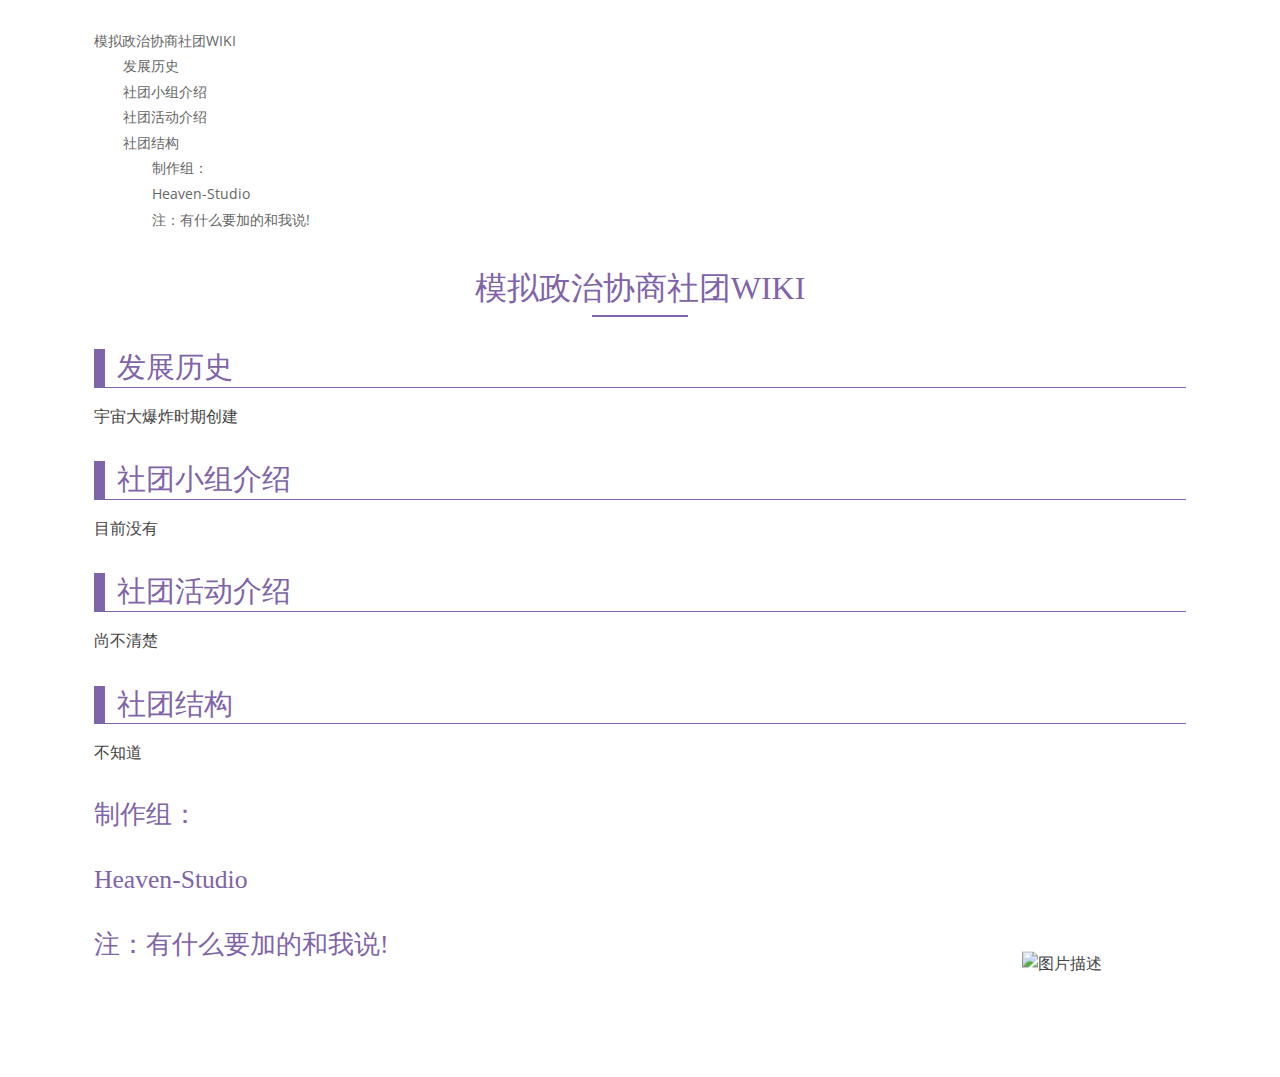
==== commit e884c28e: "Update index.html" ====
--- a/index.html
+++ b/index.html
@@ -1,721 +1,883 @@
-<!DOCTYPE html>
-<html lang="zh-CN">
-
+<!doctype html>
+<html>
 <head>
-  <meta charset="utf-8">
-  <meta content="width=device-width, initial-scale=1.0" name="viewport">
-  <title>进山中学·模拟政治协商社团</title>
-  <meta name="description" content="">
-  <meta name="keywords" content="">
-
-  <!-- Favicons -->
-  <link href="assets/img/favicon.png" rel="icon">
-  <link href="assets/img/apple-touch-icon.png" rel="apple-touch-icon">
-
-  <!-- Fonts 
-  <link href="https://fonts.googleapis.com" rel="preconnect">
-  <link href="https://fonts.gstatic.com" rel="preconnect" crossorigin>
-  <link href="https://fonts.googleapis.com/css2?family=Open+Sans:ital,wght@0,300;0,400;0,500;0,600;0,700;0,800;1,300;1,400;1,500;1,600;1,700;1,800&family=Poppins:ital,wght@0,100;0,200;0,300;0,400;0,500;0,600;0,700;0,800;0,900;1,100;1,200;1,300;1,400;1,500;1,600;1,700;1,800;1,900&family=Raleway:ital,wght@0,100;0,200;0,300;0,400;0,500;0,600;0,700;0,800;0,900;1,100;1,200;1,300;1,400;1,500;1,600;1,700;1,800;1,900&display=swap" rel="stylesheet">
-  -->
-  
-  <!-- Vendor CSS Files -->
-  <link href="assets/vendor/bootstrap/css/bootstrap.min.css" rel="stylesheet">
-  <link href="assets/vendor/bootstrap-icons/bootstrap-icons.css" rel="stylesheet">
-  <link href="assets/vendor/aos/aos.css" rel="stylesheet">
-  <link href="assets/vendor/swiper/swiper-bundle.min.css" rel="stylesheet">
-  <link href="assets/vendor/glightbox/css/glightbox.min.css" rel="stylesheet">
-
-  <!-- Main CSS File -->
-  <link href="assets/css/main.css" rel="stylesheet">
-  <link rel="stylesheet" href="assets/css/music.css">
-  
-  <!--其他标志库-->
-  <link href="https://cdnjs.cloudflare.com/ajax/libs/font-awesome/6.6.0/css/all.min.css" rel="stylesheet">
+<meta charset='UTF-8'><meta name='viewport' content='width=device-width initial-scale=1'>
+
+<link href='https://fonts.loli.net/css?family=Open+Sans:400italic,700italic,700,400&subset=latin,latin-ext' rel='stylesheet' type='text/css' /><style type='text/css'>html {overflow-x: initial !important;}:root { --bg-color: #ffffff; --text-color: #333333; --select-text-bg-color: #B5D6FC; --select-text-font-color: auto; --monospace: "Lucida Console",Consolas,"Courier",monospace; --title-bar-height: 20px; }
+.mac-os-11 { --title-bar-height: 28px; }
+html { font-size: 14px; background-color: var(--bg-color); color: var(--text-color); font-family: "Helvetica Neue", Helvetica, Arial, sans-serif; -webkit-font-smoothing: antialiased; }
+h1, h2, h3, h4, h5 { white-space: pre-wrap; }
+body { margin: 0px; padding: 0px; height: auto; inset: 0px; font-size: 1rem; line-height: 1.42857; overflow-x: hidden; background: inherit; }
+iframe { margin: auto; }
+a.url { word-break: break-all; }
+a:active, a:hover { outline: 0px; }
+.in-text-selection, ::selection { text-shadow: none; background: var(--select-text-bg-color); color: var(--select-text-font-color); }
+#write { margin: 0px auto; height: auto; width: inherit; word-break: normal; overflow-wrap: break-word; position: relative; white-space: normal; overflow-x: visible; padding-top: 36px; }
+#write.first-line-indent p { text-indent: 2em; }
+#write.first-line-indent li p, #write.first-line-indent p * { text-indent: 0px; }
+#write.first-line-indent li { margin-left: 2em; }
+.for-image #write { padding-left: 8px; padding-right: 8px; }
+body.typora-export { padding-left: 30px; padding-right: 30px; }
+.typora-export .footnote-line, .typora-export li, .typora-export p { white-space: pre-wrap; }
+.typora-export .task-list-item input { pointer-events: none; }
+@media screen and (max-width: 500px) {
+  body.typora-export { padding-left: 0px; padding-right: 0px; }
+  #write { padding-left: 20px; padding-right: 20px; }
+}
+#write li > figure:last-child { margin-bottom: 0.5rem; }
+#write ol, #write ul { position: relative; }
+img { max-width: 100%; vertical-align: middle; image-orientation: from-image; }
+button, input, select, textarea { color: inherit; font: inherit; }
+input[type="checkbox"], input[type="radio"] { line-height: normal; padding: 0px; }
+*, ::after, ::before { box-sizing: border-box; }
+#write h1, #write h2, #write h3, #write h4, #write h5, #write h6, #write p, #write pre { width: inherit; }
+#write h1, #write h2, #write h3, #write h4, #write h5, #write h6, #write p { position: relative; }
+p { line-height: inherit; }
+h1, h2, h3, h4, h5, h6 { break-after: avoid-page; break-inside: avoid; orphans: 4; }
+p { orphans: 4; }
+h1 { font-size: 2rem; }
+h2 { font-size: 1.8rem; }
+h3 { font-size: 1.6rem; }
+h4 { font-size: 1.4rem; }
+h5 { font-size: 1.2rem; }
+h6 { font-size: 1rem; }
+.md-math-block, .md-rawblock, h1, h2, h3, h4, h5, h6, p { margin-top: 1rem; margin-bottom: 1rem; }
+.hidden { display: none; }
+.md-blockmeta { color: rgb(204, 204, 204); font-weight: 700; font-style: italic; }
+a { cursor: pointer; }
+sup.md-footnote { padding: 2px 4px; background-color: rgba(238, 238, 238, 0.7); color: rgb(85, 85, 85); border-radius: 4px; cursor: pointer; }
+sup.md-footnote a, sup.md-footnote a:hover { color: inherit; text-transform: inherit; text-decoration: inherit; }
+#write input[type="checkbox"] { cursor: pointer; width: inherit; height: inherit; }
+figure { overflow-x: auto; margin: 1.2em 0px; max-width: calc(100% + 16px); padding: 0px; }
+figure > table { margin: 0px; }
+thead, tr { break-inside: avoid; break-after: auto; }
+thead { display: table-header-group; }
+table { border-collapse: collapse; border-spacing: 0px; width: 100%; overflow: auto; break-inside: auto; text-align: left; }
+table.md-table td { min-width: 32px; }
+.CodeMirror-gutters { border-right: 0px; background-color: inherit; }
+.CodeMirror-linenumber { user-select: none; }
+.CodeMirror { text-align: left; }
+.CodeMirror-placeholder { opacity: 0.3; }
+.CodeMirror pre { padding: 0px 4px; }
+.CodeMirror-lines { padding: 0px; }
+div.hr:focus { cursor: none; }
+#write pre { white-space: pre-wrap; }
+#write.fences-no-line-wrapping pre { white-space: pre; }
+#write pre.ty-contain-cm { white-space: normal; }
+.CodeMirror-gutters { margin-right: 4px; }
+.md-fences { font-size: 0.9rem; display: block; break-inside: avoid; text-align: left; overflow: visible; white-space: pre; background: inherit; position: relative !important; }
+.md-fences-adv-panel { width: 100%; margin-top: 10px; text-align: center; padding-top: 0px; padding-bottom: 8px; overflow-x: auto; }
+#write .md-fences.mock-cm { white-space: pre-wrap; }
+.md-fences.md-fences-with-lineno { padding-left: 0px; }
+#write.fences-no-line-wrapping .md-fences.mock-cm { white-space: pre; overflow-x: auto; }
+.md-fences.mock-cm.md-fences-with-lineno { padding-left: 8px; }
+.CodeMirror-line, twitterwidget { break-inside: avoid; }
+svg { break-inside: avoid; }
+.footnotes { opacity: 0.8; font-size: 0.9rem; margin-top: 1em; margin-bottom: 1em; }
+.footnotes + .footnotes { margin-top: 0px; }
+.md-reset { margin: 0px; padding: 0px; border: 0px; outline: 0px; vertical-align: top; background: 0px 0px; text-decoration: none; text-shadow: none; float: none; position: static; width: auto; height: auto; white-space: nowrap; cursor: inherit; -webkit-tap-highlight-color: transparent; line-height: normal; font-weight: 400; text-align: left; box-sizing: content-box; direction: ltr; }
+li div { padding-top: 0px; }
+blockquote { margin: 1rem 0px; }
+li .mathjax-block, li p { margin: 0.5rem 0px; }
+li blockquote { margin: 1rem 0px; }
+li { margin: 0px; position: relative; }
+blockquote > :last-child { margin-bottom: 0px; }
+blockquote > :first-child, li > :first-child { margin-top: 0px; }
+.footnotes-area { color: rgb(136, 136, 136); margin-top: 0.714rem; padding-bottom: 0.143rem; white-space: normal; }
+#write .footnote-line { white-space: pre-wrap; }
+@media print {
+  body, html { border: 1px solid transparent; height: 99%; break-after: avoid; break-before: avoid; font-variant-ligatures: no-common-ligatures; }
+  #write { margin-top: 0px; border-color: transparent !important; padding-top: 0px !important; padding-bottom: 0px !important; }
+  .typora-export * { -webkit-print-color-adjust: exact; }
+  .typora-export #write { break-after: avoid; }
+  .typora-export #write::after { height: 0px; }
+  .is-mac table { break-inside: avoid; }
+  #write > p:nth-child(1) { margin-top: 0px; }
+  .typora-export-show-outline .typora-export-sidebar { display: none; }
+  figure { overflow-x: visible; }
+}
+.footnote-line { margin-top: 0.714em; font-size: 0.7em; }
+a img, img a { cursor: pointer; }
+pre.md-meta-block { font-size: 0.8rem; min-height: 0.8rem; white-space: pre-wrap; background: rgb(204, 204, 204); display: block; overflow-x: hidden; }
+p > .md-image:only-child:not(.md-img-error) img, p > img:only-child { display: block; margin: auto; }
+#write.first-line-indent p > .md-image:only-child:not(.md-img-error) img { left: -2em; position: relative; }
+p > .md-image:only-child { display: inline-block; width: 100%; }
+#write .MathJax_Display { margin: 0.8em 0px 0px; }
+.md-math-block { width: 100%; }
+.md-math-block:not(:empty)::after { display: none; }
+.MathJax_ref { fill: currentcolor; }
+[contenteditable="true"]:active, [contenteditable="true"]:focus, [contenteditable="false"]:active, [contenteditable="false"]:focus { outline: 0px; box-shadow: none; }
+.md-task-list-item { position: relative; list-style-type: none; }
+.task-list-item.md-task-list-item { padding-left: 0px; }
+.md-task-list-item > input { position: absolute; top: 0px; left: 0px; margin-left: -1.2em; margin-top: calc(1em - 10px); border: none; }
+.math { font-size: 1rem; }
+.md-toc { min-height: 3.58rem; position: relative; font-size: 0.9rem; border-radius: 10px; }
+.md-toc-content { position: relative; margin-left: 0px; }
+.md-toc-content::after, .md-toc::after { display: none; }
+.md-toc-item { display: block; color: rgb(65, 131, 196); }
+.md-toc-item a { text-decoration: none; }
+.md-toc-inner:hover { text-decoration: underline; }
+.md-toc-inner { display: inline-block; cursor: pointer; }
+.md-toc-h1 .md-toc-inner { margin-left: 0px; font-weight: 700; }
+.md-toc-h2 .md-toc-inner { margin-left: 2em; }
+.md-toc-h3 .md-toc-inner { margin-left: 4em; }
+.md-toc-h4 .md-toc-inner { margin-left: 6em; }
+.md-toc-h5 .md-toc-inner { margin-left: 8em; }
+.md-toc-h6 .md-toc-inner { margin-left: 10em; }
+@media screen and (max-width: 48em) {
+  .md-toc-h3 .md-toc-inner { margin-left: 3.5em; }
+  .md-toc-h4 .md-toc-inner { margin-left: 5em; }
+  .md-toc-h5 .md-toc-inner { margin-left: 6.5em; }
+  .md-toc-h6 .md-toc-inner { margin-left: 8em; }
+}
+a.md-toc-inner { font-size: inherit; font-style: inherit; font-weight: inherit; line-height: inherit; }
+.footnote-line a:not(.reversefootnote) { color: inherit; }
+.reversefootnote { font-family: ui-monospace, sans-serif; }
+.md-attr { display: none; }
+.md-fn-count::after { content: "."; }
+code, pre, samp, tt { font-family: var(--monospace); }
+kbd { margin: 0px 0.1em; padding: 0.1em 0.6em; font-size: 0.8em; color: rgb(36, 39, 41); background: rgb(255, 255, 255); border: 1px solid rgb(173, 179, 185); border-radius: 3px; box-shadow: rgba(12, 13, 14, 0.2) 0px 1px 0px, rgb(255, 255, 255) 0px 0px 0px 2px inset; white-space: nowrap; vertical-align: middle; }
+.md-comment { color: rgb(162, 127, 3); opacity: 0.6; font-family: var(--monospace); }
+code { text-align: left; vertical-align: initial; }
+a.md-print-anchor { white-space: pre !important; border-width: initial !important; border-style: none !important; border-color: initial !important; display: inline-block !important; position: absolute !important; width: 1px !important; right: 0px !important; outline: 0px !important; background: 0px 0px !important; text-decoration: initial !important; text-shadow: initial !important; }
+.os-windows.monocolor-emoji .md-emoji { font-family: "Segoe UI Symbol", sans-serif; }
+.md-diagram-panel > svg { max-width: 100%; }
+[lang="flow"] svg, [lang="mermaid"] svg { max-width: 100%; height: auto; }
+[lang="mermaid"] .node text { font-size: 1rem; }
+table tr th { border-bottom: 0px; }
+video { max-width: 100%; display: block; margin: 0px auto; }
+iframe { max-width: 100%; width: 100%; border: none; }
+.highlight td, .highlight tr { border: 0px; }
+mark { background: rgb(255, 255, 0); color: rgb(0, 0, 0); }
+.md-html-inline .md-plain, .md-html-inline strong, mark .md-inline-math, mark strong { color: inherit; }
+.md-expand mark .md-meta { opacity: 0.3 !important; }
+mark .md-meta { color: rgb(0, 0, 0); }
+@media print {
+  .typora-export h1, .typora-export h2, .typora-export h3, .typora-export h4, .typora-export h5, .typora-export h6 { break-inside: avoid; }
+}
+.md-diagram-panel .messageText { stroke: none !important; }
+.md-diagram-panel .start-state { fill: var(--node-fill); }
+.md-diagram-panel .edgeLabel rect { opacity: 1 !important; }
+.md-fences.md-fences-math { font-size: 1em; }
+.md-fences-advanced:not(.md-focus) { padding: 0px; white-space: nowrap; border: 0px; }
+.md-fences-advanced:not(.md-focus) { background: inherit; }
+.typora-export-show-outline .typora-export-content { max-width: 1440px; margin: auto; display: flex; flex-direction: row; }
+.typora-export-sidebar { width: 300px; font-size: 0.8rem; margin-top: 80px; margin-right: 18px; }
+.typora-export-show-outline #write { --webkit-flex: 2; flex: 2 1 0%; }
+.typora-export-sidebar .outline-content { position: fixed; top: 0px; max-height: 100%; overflow: hidden auto; padding-bottom: 30px; padding-top: 60px; width: 300px; }
+@media screen and (max-width: 1024px) {
+  .typora-export-sidebar, .typora-export-sidebar .outline-content { width: 240px; }
+}
+@media screen and (max-width: 800px) {
+  .typora-export-sidebar { display: none; }
+}
+.outline-content li, .outline-content ul { margin-left: 0px; margin-right: 0px; padding-left: 0px; padding-right: 0px; list-style: none; overflow-wrap: anywhere; }
+.outline-content ul { margin-top: 0px; margin-bottom: 0px; }
+.outline-content strong { font-weight: 400; }
+.outline-expander { width: 1rem; height: 1.42857rem; position: relative; display: table-cell; vertical-align: middle; cursor: pointer; padding-left: 4px; }
+.outline-expander::before { content: ""; position: relative; font-family: Ionicons; display: inline-block; font-size: 8px; vertical-align: middle; }
+.outline-item { padding-top: 3px; padding-bottom: 3px; cursor: pointer; }
+.outline-expander:hover::before { content: ""; }
+.outline-h1 > .outline-item { padding-left: 0px; }
+.outline-h2 > .outline-item { padding-left: 1em; }
+.outline-h3 > .outline-item { padding-left: 2em; }
+.outline-h4 > .outline-item { padding-left: 3em; }
+.outline-h5 > .outline-item { padding-left: 4em; }
+.outline-h6 > .outline-item { padding-left: 5em; }
+.outline-label { cursor: pointer; display: table-cell; vertical-align: middle; text-decoration: none; color: inherit; }
+.outline-label:hover { text-decoration: underline; }
+.outline-item:hover { border-color: rgb(245, 245, 245); background-color: var(--item-hover-bg-color); }
+.outline-item:hover { margin-left: -28px; margin-right: -28px; border-left: 28px solid transparent; border-right: 28px solid transparent; }
+.outline-item-single .outline-expander::before, .outline-item-single .outline-expander:hover::before { display: none; }
+.outline-item-open > .outline-item > .outline-expander::before { content: ""; }
+.outline-children { display: none; }
+.info-panel-tab-wrapper { display: none; }
+.outline-item-open > .outline-children { display: block; }
+.typora-export .outline-item { padding-top: 1px; padding-bottom: 1px; }
+.typora-export .outline-item:hover { margin-right: -8px; border-right: 8px solid transparent; }
+.typora-export .outline-expander::before { content: "+"; font-family: inherit; top: -1px; }
+.typora-export .outline-expander:hover::before, .typora-export .outline-item-open > .outline-item > .outline-expander::before { content: "−"; }
+.typora-export-collapse-outline .outline-children { display: none; }
+.typora-export-collapse-outline .outline-item-open > .outline-children, .typora-export-no-collapse-outline .outline-children { display: block; }
+.typora-export-no-collapse-outline .outline-expander::before { content: "" !important; }
+.typora-export-show-outline .outline-item-active > .outline-item .outline-label { font-weight: 700; }
+.md-inline-math-container mjx-container { zoom: 0.95; }
+mjx-container { break-inside: avoid; }
+.md-alert.md-alert-note { border-left-color: rgb(9, 105, 218); }
+.md-alert.md-alert-important { border-left-color: rgb(130, 80, 223); }
+.md-alert.md-alert-warning { border-left-color: rgb(154, 103, 0); }
+.md-alert.md-alert-tip { border-left-color: rgb(31, 136, 61); }
+.md-alert.md-alert-caution { border-left-color: rgb(207, 34, 46); }
+.md-alert { padding: 0px 1em; margin-bottom: 16px; color: inherit; border-left: 0.25em solid rgb(0, 0, 0); }
+.md-alert-text-note { color: rgb(9, 105, 218); }
+.md-alert-text-important { color: rgb(130, 80, 223); }
+.md-alert-text-warning { color: rgb(154, 103, 0); }
+.md-alert-text-tip { color: rgb(31, 136, 61); }
+.md-alert-text-caution { color: rgb(207, 34, 46); }
+.md-alert-text { font-size: 0.9rem; font-weight: 700; }
+.md-alert-text svg { fill: currentcolor; position: relative; top: 0.125em; margin-right: 1ch; overflow: visible; }
+.md-alert-text-container::after { content: attr(data-text); text-transform: capitalize; pointer-events: none; margin-right: 1ch; }
+
+
+@include-when-export url(https://fonts.loli.net/css?family=Open+Sans:400italic,700italic,700,400&subset=latin,latin-ext);
+
+/* open-sans-regular - latin-ext_latin */
+
+/* open-sans-italic - latin-ext_latin */
+
+/* open-sans-700 - latin-ext_latin */
+
+/* open-sans-700italic - latin-ext_latin */
+
+:root {
+    --title-color: #8064a9;
+    --text-color: #444444;
+    --light-text-color: #666666;
+    --lighter-text-color: #888888;
+    --link-color: #2aa899;
+    --code-color: #745fb5;
+    --shadow-color: #eee;
+    --border-quote: rgba(116, 95, 181, 0.2);
+    --border-quote-grey: #c8c8c8;
+    --border: #e7e7e7;
+    --link-bottom: #bbb;
+    --shadow: 3px 3px 10px var(--shadow-color);
+    --inline-code-bg: #f4f2f9;
+    --header-weight: normal;
+    --side-bar-bg-color: #fafafa;
+    --control-text-color: var(var(--light-text-color));
+    --active-file-text-color: var(--title-color);
+    --active-file-bg-color: var(--shadow-color);
+    --item-hover-bg-color: var(--shadow-color);
+    --active-file-border-color: var(var(--title-color));
+    --base-font: "Open Sans", "Clear Sans", "Helvetica Neue", Helvetica, Arial, sans-serif;
+    --title-font: "EB Garamond", "Source Sans Pro", serif;
+    --monospace: Courier, Monospace !important;
+}
+
+
+/* 打印 */
+
+@media print {
+    html {
+        font-size: 0.9rem;
+    }
+    table,
+    pre {
+        page-break-inside: avoid;
+    }
+    pre {
+        word-wrap: break-word;
+    }
+    #write {
+        max-width: 100%;
+    }
+    @page {
+        size: A3;
+        /* PDF output size */
+        margin-left: 0;
+        margin-right: 0;
+    }
+}
+
+html {
+    font-size: 16px;
+    -webkit-text-size-adjust: 100%;
+    -ms-text-size-adjust: 100%;
+    text-rendering: optimizelegibility;
+    -webkit-font-smoothing: initial;
+}
+
+body {
+    color: var(--text-color);
+    -webkit-font-smoothing: antialiased;
+    line-height: 1.6;
+    letter-spacing: 0;
+    overflow-x: hidden;
+}
+
+
+/* 页边距 和 页面大小 */
+
+#write {
+    font-family: var(--base-font);
+    /* max-width: 914px; */
+    margin: 0 auto;
+    padding: 1rem 4rem;
+    padding-bottom: 100px;
+}
+
+#write p {
+    line-height: 1.6rem;
+    word-spacing: 0.05rem;
+}
+
+body>*:first-child {
+    margin-top: 0 !important;
+}
+
+body>*:last-child {
+    margin-bottom: 0 !important;
+}
+
+
+/* Link 链接 */
+
+a {
+    color: var(--link-color);
+    text-decoration: none;
+}
+
+#write a {
+    border-bottom: 1px solid var(--link-bottom);
+}
+
+.md-content {
+    color: var(--light-text-color);
+}
+
+h1,
+h2,
+h3,
+h4,
+h5,
+h6 {
+    position: relative;
+    margin-top: 2rem;
+    margin-bottom: 1rem;
+    font-weight: var(--header-weight);
+    line-height: 1.3;
+    cursor: text;
+    color: var(--title-color);
+    font-family: var(--title-font);
+}
+
+h1 {
+    text-align: center;
+    margin-bottom: 2rem;
+    line-height: 1.5;
+}
+
+h1:after {
+    content: "";
+    display: block;
+    margin: 0.2rem auto 0;
+    width: 6rem;
+    height: 2px;
+    border-bottom: 2px solid var(--title-color);
+}
+
+h2 {
+    padding-left: 0.4em;
+    border-left: 0.4em solid var(--title-color);
+    border-bottom: 1px solid var(--title-color);
+}
+
+h1 tt,
+h1 code {
+    font-size: inherit;
+}
+h2 tt,
+h2 code {
+    font-size: inherit;
+}
+h3 tt,
+h3 code {
+    font-size: inherit;
+}
+h4 tt,
+h4 code {
+    font-size: inherit;
+}
+h5 tt,
+h5 code {
+    font-size: inherit;
+}
+h6 tt,
+h6 code {
+    font-size: inherit;
+}
+
+p,
+blockquote,
+ul,
+ol,
+dl,
+table {
+    margin: 0.8em 0;
+}
+
+
+/* horizontal rule */
+
+hr {
+    margin: 1.5em auto;
+    border-top: 1px solid var(--border);
+}
+
+
+/* 列表 */
+
+li>ol,
+li>ul {
+    margin: 0 0;
+}
+
+li p.first {
+    display: inline-block;
+}
+
+ul,
+ol {
+    padding-left: 2rem;
+}
+
+ul:first-child,
+ol:first-child {
+    margin-top: 0;
+}
+
+ul:last-child,
+ol:last-child {
+    margin-bottom: 0;
+}
+
+#write ol li,
+ul li {
+    padding-left: 0.1rem;
+}
+
+
+/* 引用 */
+
+blockquote {
+    border-left: 0.3rem solid var(--border-quote);
+    padding-left: 1em;
+    font-family: var(--base-font);
+}
+
+
+/* 表格 */
+
+table {
+    margin-bottom: 1.25rem;
+}
+
+table th,
+table td {
+    padding: 8px;
+    line-height: 1.25rem;
+    vertical-align: middle;
+    border: 1px solid #ddd;
+}
+
+table th {
+    font-weight: bold;
+}
+
+table thead th {
+    vertical-align: middle;
+}
+
+table tr:nth-child(2n),
+thead {
+    background-color: #fcfcfc;
+}
+
+
+/* 粗体 */
+
+#write strong {
+    padding: 0 2px;
+    font-weight: bold;
+}
+
+
+/* inline code */
+code,
+tt {
+    padding: 2px 4px;
+    border-radius: 0.3rem;
+    font-family: var(--monospace);
+    font-size: 0.9rem;
+    color: var(--code-color);
+    background-color: var(--inline-code-bg);
+    margin: 0 2px;
+}
+
+#write .md-footnote {
+    color: var(--code-color);
+    background-color: var(--inline-code-bg);
+}
+
+
+/* highlight. */
+
+#write mark {
+    background: rgb(255, 255, 196);
+    color: var(--text-color);
+}
+
+#write del {
+    padding: 1px 2px;
+}
+
+.md-task-list-item>input {
+    margin-left: -1.3em;
+}
+
+#write pre.md-meta-block {
+    padding: 1rem;
+    font-size: 85%;
+    line-height: 1.45;
+    background-color: #f7f7f7;
+    border: 0;
+    border-radius: 3px;
+    color: #777777;
+    margin-top: 0 !important;
+}
+
+.mathjax-block>.code-tooltip {
+    bottom: 0.375rem;
+}
+
+
+/* 图片 */
+
+.md-image>.md-meta {
+    border-radius: 3px;
+    font-family: var(--monospace);
+    padding: 2px 0 0 4px;
+    font-size: 0.9em;
+    color: inherit;
+}
+
+
+/* 图片靠左显示 */
+
+
+/* p .md-image:only-child {
+  width: auto;
+  text-align: left;
+  margin-left: 2rem;
+} */
+
+
+/* 写![shadow-...]() 显示图片阴影 */
+
+img[alt|="shadow"] {
+    box-shadow: var(--shadow);
+}
+
+
+/* TOC */
+
+#write a.md-toc-inner {
+    line-height: 1.6;
+    white-space: pre-line;
+    border-bottom: none;
+    color: var(--light-text-color);
+    font-size: 0.9rem;
+}
+
+.md-toc-h1 .md-toc-inner {
+    margin-left: 0;
+    font-weight: normal;
+}
+
+header,
+.context-menu,
+.megamenu-content,
+footer {
+    font-family: var(--base-font);
+}
+
+.file-node-content:hover .file-node-icon,
+.file-node-content:hover .file-node-open-state {
+    visibility: visible;
+}
+
+.md-lang {
+    color: #b4654d;
+}
+
+.html-for-mac .context-menu {
+    --item-hover-bg-color: #e6f0fe;
+}
+
+
+/* Code fences */
+
+
+/* border, bg, font */
+
+.md-fences {
+    border: 1px solid var(--border);
+    border-radius: 5px;
+    background: #fdfdfd !important;
+    font-size: 0.9rem;
+}
+
+
+/* 代码框阴影 */
+
+
+/* #write pre.md-fences {
+  display: block;
+  -webkit-overflow-scrolling: touch;
+  box-shadow: var(--shadow);
+} */
+
+.cm-s-inner .cm-variable {
+    color: var(--text-color);
+}
+
+.cm-s-inner {
+    padding: 0.25rem;
+    border-radius: 0.25rem;
+}
+
+.cm-s-inner.CodeMirror,
+.cm-s-inner .CodeMirror-gutters {
+    color: #3a3432 !important;
+    border: none;
+}
+
+.cm-s-inner .CodeMirror-gutters {
+    color: #6d8a88;
+}
+
+.cm-s-inner .CodeMirror-linenumber {
+    padding: 0 0.1rem 0 0.3rem;
+    color: #b8b5b4;
+}
+
+.cm-s-inner .CodeMirror-matchingbracket {
+    text-decoration: underline;
+    color: #a34e8f !important;
+}
+
+#fences-auto-suggest .active {
+    background: #ddd;
+}
+
+.cm-s-inner span.cm-comment {
+    color: #9daab6;
+}
+
+.cm-s-inner span.cm-builtin {
+    color: #0451a5;
+}
+
+
+/* language tip */
+
+#write .code-tooltip {
+    border: 1px solid var(--border);
+}
+
+.auto-suggest-container {
+    border-color: #b4b4b4;
+}
+
+.auto-suggest-container .autoComplt-hint.active {
+    background: #b4b4b4;
+    color: inherit;
+}
+
+
+/* task list */
+
+#write .md-task-list-item>input {
+    -webkit-appearance: initial;
+    display: block;
+    position: absolute;
+    border: 1px solid #b4b4b4;
+    border-radius: 0.2rem;
+    margin-top: 0.3rem;
+    height: 1rem;
+    width: 1rem;
+    transition: background 0.3s;
+}
+
+#write .md-task-list-item>input:focus {
+    outline: none;
+    box-shadow: none;
+}
+
+#write .md-task-list-item>input:hover {
+    background: #ddd;
+}
+
+#write .md-task-list-item>input[checked]::before {
+    content: "";
+    position: absolute;
+    top: 20%;
+    left: 50%;
+    height: 60%;
+    width: 2px;
+    transform: rotate(40deg);
+    background: #333;
+}
+
+#write .md-task-list-item>input[checked]::after {
+    content: "";
+    position: absolute;
+    top: 46%;
+    left: 25%;
+    height: 30%;
+    width: 2px;
+    transform: rotate(-40deg);
+    background: #333;
+}
+
+#write .md-task-list-item>p {
+    transition: color 0.3s, opacity 0.3s;
+}
+
+#write .md-task-list-item.task-list-done>p {
+    color: #b4b4b4;
+    text-decoration: line-through;
+}
+
+#write .md-task-list-item.task-list-done>p>.md-emoji {
+    opacity: 0.5;
+}
+
+#write .md-task-list-item.task-list-done>p>.md-link>a {
+    opacity: 0.6;
+}
+
+
+/* sidebar */
+
+#typora-sidebar,
+.typora-node #typora-sidebar {
+    box-shadow: 3px 0px 10px var(--shadow-color);
+}
+
+.sidebar-content-content {
+    font-size: 0.9rem;
+}
+
+/* 使图片宽度随屏幕大小自动调整 */
+.responsive-img {
+    max-width: 100%;
+    height: auto;
+    position: absolute; /* 绝对定位 */
+    right: 0;           /* 靠右对齐 */
+}
+
+.responsive-img {
+    max-width: 100%;
+    height: auto;
+    position: absolute;
+    right: 0;
+}
+
+.responsive-img {
+    max-width: 100%;
+    height: auto;
+    position: absolute;
+    right: 0;
+}
+
+/* 特小屏幕 - 窄而短的屏幕 (宽度小于 400px，高度小于 700px) */
+@media (max-width: 400px) and (max-height: 700px) {
+    .responsive-img {
+        width: 32%; 
+        top: 138%;             
+        transform: translateY(-138%);
+    }
+}
+
+/* 特小屏幕 - 窄而长的屏幕 (宽度小于 400px，高度大于等于 700px) */
+@media (max-width: 400px) and (min-height: 700px) {
+    .responsive-img {
+        width: 32%; 
+        top: 140%;             
+        transform: translateY(-140%);
+    }
+}
+
+/* 小屏幕 - 宽而短的屏幕 (宽度 401px 到 600px，高度小于 800px) */
+@media (min-width: 401px) and (max-width: 600px) and (max-height: 800px) {
+    .responsive-img {
+        width: 27%; 
+        top: 143%;             
+        transform: translateY(-143%);
+    }
+}
+
+/* 小屏幕 - 宽而长的屏幕 (宽度 401px 到 600px，高度大于等于 800px) */
+@media (min-width: 401px) and (max-width: 600px) and (min-height: 800px) {
+    .responsive-img {
+        width: 26%; 
+        top: 140%;             
+        transform: translateY(-140%);
+    }
+}
+
+/* 中等屏幕 - 宽而短的屏幕 (宽度 601px 到 1024px，高度小于 900px) */
+@media (min-width: 601px) and (max-width: 1024px) and (max-height: 900px) {
+    .responsive-img {
+        width: 25%;
+        top: 75%;              
+        transform: translateY(-75%);
+    }
+}
+
+/* 中等屏幕 - 宽而长的屏幕 (宽度 601px 到 1024px，高度大于等于 900px) */
+@media (min-width: 601px) and (max-width: 1024px) and (min-height: 900px) {
+    .responsive-img {
+        width: 20%;
+        top: 100%;              
+        transform: translateY(-100%);
+    }
+}
+
+/* 大屏幕 - 宽而短的屏幕 (宽度 1025px 到 1440px，高度小于 1000px) */
+@media (min-width: 1025px) and (max-width: 1440px) and (max-height: 1000px) {
+    .responsive-img {
+        width: 15%;
+        top: 100%;              
+        transform: translateY(-100%);
+    }
+}
+
+/* 大屏幕 - 宽而长的屏幕 (宽度 1025px 到 1440px，高度大于等于 1000px) */
+@media (min-width: 1025px) and (max-width: 1440px) and (min-height: 1000px) {
+    .responsive-img {
+        width: 15%;
+        top: 100%;              
+        transform: translateY(-100%);
+    }
+}
+
+/* 特大屏幕 - 宽而长的屏幕 (宽度大于 1440px，高度大于 1200px) */
+@media (min-width: 1441px) and (min-height: 1200px) {
+    .responsive-img {
+        width: 12%;
+        top: 100%;              
+        transform: translateY(-100%);
+    }
+}
+
+/* 特大屏幕 - 宽而短的屏幕 (宽度大于 1440px，高度小于 1200px) */
+@media (min-width: 1441px) and (max-height: 1200px) {
+    .responsive-img {
+        width: 12%;
+        top: 100%;              
+        transform: translateY(-100%);
+    }
+}
+
+
+
+
+</style><title>模拟政治协商社团WIKI</title>
 </head>
-
-<body class="index-page">
-
-  <!-- 音乐播放器控件 -->
-  <div id="music-controller">
-    <span id="mini-icon">🎵</span>
-    <button id="toggle-button">×</button>
-    <h3 id="status-text">🎶 正在播放音乐</h3>
-    <audio id="audio" src="assets/music/a.mp3" loop></audio>
-    <div id="controls">
-        <button id="play-pause">▶️</button>
-        <input id="volume-slider" type="range" min="0" max="1" step="0.1" value="0.5">
-    </div>
-  </div>
-
-  <header id="header" class="header fixed-top">
-
-    <div class="topbar d-flex align-items-center">
-      <div class="container d-flex justify-content-center justify-content-md-between">
-        <div class="contact-info d-flex align-items-center">
-          <i class="bi bi-envelope d-flex align-items-center"><a href="mailto:3520645758@qq.com">3520645758@qq.com</a></i>
-          <i class="bi bi-phone d-flex align-items-center ms-4"><span>+86 18335126202</span></i>
-        </div>
-        <div class="social-links d-none d-md-flex align-items-center">
-          <a href="./Other/QRcode/qq.html" class="qq" target="_blank"><i class="bi bi-tencent-qq"></i></a>
-          <a href="./Other/QRcode/wechat.html" class="wechat" target="_blank"><i class="bi bi-chat-dots"></i></a>
-          <a href="https://revival-society.github.io/JZMZS_WIKI.github.io/" class="wiki" target="_blank"><i class="bi bi-wikipedia"></i></a>
-        </div>
-      </div>
-    </div><!-- End Top Bar -->
-
-    <div class="branding d-flex align-items-center">
-
-      <div class="container position-relative d-flex align-items-center justify-content-between">
-        <a href="index.html" class="logo d-flex align-items-center">
-          <!-- Uncomment the line below if you also wish to use an image logo -->
-          <!-- <img src="assets/img/logo.png" alt=""> -->
-          <h1 class="sitename">模拟政治协商</h1>
-        </a>
-
-        <nav id="navmenu" class="navmenu">
-          <ul>
-            <li><a href="#hero" class="active">主页</a></li>
-            <li><a href="#about">简介</a></li>
-            <li><a href="#services">具体了解</a></li>
-            <li><a href="#portfolio">展示</a></li>
-            <li><a href="#team">上朝</a></li>
-            <!--<li class="dropdown"><a href="#"><span>其他</span> <i class="bi bi-chevron-down toggle-dropdown"></i></a>
-              <ul>
-                <li><a href="#">Dropdown 1</a></li>
-                <li class="dropdown"><a href="#"><span>Deep Dropdown</span> <i class="bi bi-chevron-down toggle-dropdown"></i></a>
-                  <ul>
-                    <li><a href="#">Deep Dropdown 1</a></li>
-                    <li><a href="#">Deep Dropdown 2</a></li>
-                    <li><a href="#">Deep Dropdown 3</a></li>
-                    <li><a href="#">Deep Dropdown 4</a></li>
-                    <li><a href="#">Deep Dropdown 5</a></li>
-                  </ul>
-                </li>
-                <li><a href="#">Dropdown 2</a></li>
-                <li><a href="#">Dropdown 3</a></li>
-                <li><a href="#">Dropdown 4</a></li>
-              </ul>
-            </li>-->
-            <li><a href="#contact">加入我们</a></li>
-          </ul>
-          <i class="mobile-nav-toggle d-xl-none bi bi-list"></i>
-        </nav>
-      </div>
-
-    </div>
-
-  </header>
-
-  <main class="main">
-
-    <!-- Hero Section -->
-    <section id="hero" class="hero section dark-background">
-
-      <img src="assets/img/hero-bg.jpg" alt="" data-aos="fade-in">
-
-      <div class="container" data-aos="fade-up" data-aos-delay="100">
-        <div class="row justify-content-start">
-          <div class="col-lg-8">
-            <h2>★欢迎来到模拟政治协商社团★</h2>
-            <p>坚持党的领导🚩永远跟党走🔺社团不是🙅脱缰的野马🐎</p>
-            <a href="#contact" class="btn-get-started">加入我们</a>
-          </div>
-        </div>
-      </div>
-
-    </section><!-- /Hero Section -->
-
-    <!-- About Section -->
-    <section id="about" class="about section">
-
-      <!-- Section Title -->
-      <div class="container section-title" data-aos="fade-up">
-        <span>Deep dark hole<br></span>
-        <h2>深入♂了解<br></h2>
-        <p>社团致力于成员间的蕉流与合作，共同探讨各种议题🗡。</p>
-      </div><!-- End Section Title -->
-
-      <div class="container">
-
-        <div class="row gy-4">
-
-          <div class="col-lg-6 order-1 order-lg-2" data-aos="fade-up" data-aos-delay="100">
-            <img src="assets/img/about.jpg" class="img-fluid" alt="">
-          </div>
-          
-          <div class="col-lg-6 order-2 order-lg-1 content" data-aos="fade-up" data-aos-delay="200">
-            <h3>天啊！那是相似的！</h3>
-            <p class="fst-italic">
-              专业的！正规的！有趣的！
-            </p>
-            <ul>
-              <li><i class="bi bi-stars"></i> <span>👍自由 平等 文明 和谐👍</span></li>
-              <li><i class="bi bi-stars"></i> <span>🤵真正的模拟！🤵</span></li>
-              <li><i class="bi bi-stars"></i> <span>🤵‍♀️真正的协商！🤵‍♀️</span></li>
-            </ul>
-            <a href="#contact" class="read-more"><span>点击参加！</span><i class="bi bi-arrow-right"></i></a>
-          </div>
-
-        </div>
-
-      </div>
-
-    </section><!-- /About Section -->
-
-    <!-- Cards Section -->
-    <section id="cards" class="cards section">
-
-      <div class="container">
-
-        <div class="row no-gutters">
-
-          <div class="col-lg-4 col-md-6 card" data-aos="fade-up" data-aos-delay="100">
-            <span>01</span>
-            <h4>报名社团吧</h4>
-            <p>只要你的成分正确就可以加入咧！</p>
-          </div><!-- End Card Item -->
-
-          <div class="col-lg-4 col-md-6 card" data-aos="fade-up" data-aos-delay="200">
-            <span>02</span>
-            <h4>创建组别吧</h4>
-            <p>创建你的组别，表明你的组立场，拉拢你的组员！</p>
-          </div><!-- End Card Item -->
-
-          <div class="col-lg-4 col-md-6 card" data-aos="fade-up" data-aos-delay="300">
-            <span>03</span>
-            <h4> 丰富组别吧</h4>
-            <p>你需要设计师来设计你的组徽，组旗，虚拟形象等等！</p>
-          </div><!-- End Card Item -->
-
-          <div class="col-lg-4 col-md-6 card" data-aos="fade-up" data-aos-delay="400">
-            <span>04</span>
-            <h4>筹备议题吧</h4>
-            <p>投降？投降！投降？！</p>
-          </div><!-- End Card Item -->
-
-          <div class="col-lg-4 col-md-6 card" data-aos="fade-up" data-aos-delay="400">
-            <span>05</span>
-            <h4>尽情表演吧</h4>
-            <p>炸弹！反转卡！</p>
-          </div><!-- End Card Item -->
-
-          <div class="col-lg-4 col-md-6 card" data-aos="fade-up" data-aos-delay="600">
-            <span>06</span>
-            <h4>征服大海吧！</h4>
-            <p>俺は海贼王になる男だ！</p>
-          </div><!-- End Card Item -->
-
-        </div>
-
-      </div>
-
-    </section><!-- /Cards Section -->
-
-    <!-- Clients Section -->
-    <section id="clients" class="clients section light-background">
-
-      <div class="container">
-
-        <div class="swiper init-swiper">
-          <script type="application/json" class="swiper-config">
-            {
-              "loop": true,
-              "speed": 600,
-              "autoplay": {
-                "delay": 5000
-              },
-              "slidesPerView": "auto",
-              "pagination": {
-                "el": ".swiper-pagination",
-                "type": "bullets",
-                "clickable": true
-              },
-              "breakpoints": {
-                "320": {
-                  "slidesPerView": 2,
-                  "spaceBetween": 40
-                },
-                "480": {
-                  "slidesPerView": 3,
-                  "spaceBetween": 60
-                },
-                "640": {
-                  "slidesPerView": 4,
-                  "spaceBetween": 80
-                },
-                "992": {
-                  "slidesPerView": 6,
-                  "spaceBetween": 120
-                }
-              }
-            }
-          </script>
-          <div class="swiper-wrapper align-items-center">
-            <div class="swiper-slide"><img src="assets/img/clients/client-1.png" class="img-fluid" alt=""></div>
-            <div class="swiper-slide"><img src="assets/img/clients/client-2.png" class="img-fluid" alt=""></div> 
-            <!--<div class="swiper-slide"><img src="assets/img/clients/client-3.png" class="img-fluid" alt=""></div>-->
-            <div class="swiper-slide"><img src="assets/img/clients/client-4.png" class="img-fluid" alt=""></div>
-            <div class="swiper-slide"><img src="assets/img/clients/client-5.png" class="img-fluid" alt=""></div>
-            <!--<div class="swiper-slide"><img src="assets/img/clients/client-6.png" class="img-fluid" alt=""></div>-->
-            <div class="swiper-slide"><img src="assets/img/clients/client-7.png" class="img-fluid" alt=""></div>
-            <div class="swiper-slide"><img src="assets/img/clients/client-8.png" class="img-fluid" alt=""></div>
-          </div>
-        </div>
-
-      </div>
-
-    </section><!-- /Clients Section -->
-
-    <!-- Services Section -->
-    <section id="services" class="services section">
-
-      <!-- Section Title -->
-      <div class="container section-title" data-aos="fade-up">
-        <span>进入阿兹卡班</span>
-        <h2>KNOW MORE🤯</h2>
-        <p>有关于社团的更多信息！！</p>
-      </div><!-- End Section Title -->
-
-      <div class="container">
-
-        <div class="row gy-4">
-
-          <div class="col-lg-4 col-md-6" data-aos="fade-up" data-aos-delay="100">
-            <div class="service-item  position-relative">
-              <div class="icon">
-                <i class="bi bi-wikipedia"></i>
-              </div>
-              <a href="https://revival-society.github.io/JZMZS_WIKI.github.io/" target="_blank" class="stretched-link">
-                <h3>WIKI</h3>
-              </a>
-              <p>社团的发展、活动、插图等等.</p>
-            </div>
-          </div><!-- End Service Item -->
-
-          <!--<div class="col-lg-4 col-md-6" data-aos="fade-up" data-aos-delay="200">
-            <div class="service-item position-relative">
-              <div class="icon">
-                <i class="bi bi-broadcast"></i>
-              </div>
-              <a href="#" class="stretched-link">
-                <h3>Eosle Commodi</h3>
-              </a>
-              <p>Ut autem aut autem non a. Sint sint sit facilis nam iusto sint. Libero corrupti neque eum hic non ut nesciunt dolorem.</p>
-            </div>
-          </div>--><!-- End Service Item -->
-
-          <!--<div class="col-lg-4 col-md-6" data-aos="fade-up" data-aos-delay="300">
-            <div class="service-item position-relative">
-              <div class="icon">
-                <i class="bi bi-easel"></i>
-              </div>
-              <a href="#" class="stretched-link">
-                <h3>Ledo Markt</h3>
-              </a>
-              <p>Ut excepturi voluptatem nisi sed. Quidem fuga consequatur. Minus ea aut. Vel qui id voluptas adipisci eos earum corrupti.</p>
-            </div>
-          </div>--><!-- End Service Item -->
-
-          <!--<div class="col-lg-4 col-md-6" data-aos="fade-up" data-aos-delay="400">
-            <div class="service-item position-relative">
-              <div class="icon">
-                <i class="bi bi-bounding-box-circles"></i>
-              </div>
-              <a href="#" class="stretched-link">
-                <h3>Asperiores Commodit</h3>
-              </a>
-              <p>Non et temporibus minus omnis sed dolor esse consequatur. Cupiditate sed error ea fuga sit provident adipisci neque.</p>
-              <a href="#" class="stretched-link"></a>
-            </div>
-          </div>--><!-- End Service Item -->
-
-          <!--<div class="col-lg-4 col-md-6" data-aos="fade-up" data-aos-delay="500">
-            <div class="service-item position-relative">
-              <div class="icon">
-                <i class="bi bi-calendar4-week"></i>
-              </div>
-              <a href="#" class="stretched-link">
-                <h3>Velit Doloremque</h3>
-              </a>
-              <p>Cumque et suscipit saepe. Est maiores autem enim facilis ut aut ipsam corporis aut. Sed animi at autem alias eius labore.</p>
-              <a href="#" class="stretched-link"></a>
-            </div>
-          </div>--><!-- End Service Item -->
-
-          <!--<div class="col-lg-4 col-md-6" data-aos="fade-up" data-aos-delay="600">
-            <div class="service-item position-relative">
-              <div class="icon">
-                <i class="bi bi-chat-square-text"></i>
-              </div>
-              <a href="#" class="stretched-link">
-                <h3>Dolori Architecto</h3>
-              </a>
-              <p>Hic molestias ea quibusdam eos. Fugiat enim doloremque aut neque non et debitis iure. Corrupti recusandae ducimus enim.</p>
-              <a href="#" class="stretched-link"></a>
-            </div>
-          </div>--><!-- End Service Item -->
-
-        </div>
-
-      </div>
-
-    </section><!-- /Services Section -->
-
-    <!-- Call To Action Section -->
-    <section id="call-to-action" class="call-to-action section dark-background">
-
-      <img src="assets/img/cta-bg.jpg" alt="">
-
-      <div class="container">
-        <div class="row justify-content-center" data-aos="zoom-in" data-aos-delay="100">
-          <div class="col-xl-10">
-            <div class="text-center">
-              <h3>💞别等了💞</h3>
-              <p>你究竟在等什么！百利而无一害！快来啊！！！</p>
-              <a class="cta-btn" href="#contact">点击上船</a>
-            </div>
-          </div>
-        </div>
-      </div>
-
-    </section><!-- /Call To Action Section -->
-
-    <!-- Portfolio Section -->
-    <section id="portfolio" class="portfolio section">
-
-      <!-- Section Title -->
-      <div class="container section-title" data-aos="fade-up">
-        <span>卢浮宫</span>
-        <h2>图片展示</h2>
-        <p>豪堪！👍</p>
-      </div><!-- End Section Title -->
-
-      <div class="container">
-
-        <div class="isotope-layout" data-default-filter="*" data-layout="masonry" data-sort="original-order">
-
-          <ul class="portfolio-filters isotope-filters" data-aos="fade-up" data-aos-delay="100">
-            <li data-filter="*" class="filter-active">全部</li>
-            <li data-filter=".filter-club">社团</li>
-            <li data-filter=".filter-team">小组</li>
-            <li data-filter=".filter-event">活动展示</li>
-            <li data-filter=".filter-school">学校</li>
-          </ul><!-- End Portfolio Filters -->
-
-          <div class="row gy-4 isotope-container" data-aos="fade-up" data-aos-delay="200">
-
-            <div class="col-lg-4 col-md-6 portfolio-item isotope-item filter-club">
-              <img src="assets/img/exhibition/Club/logo/Club-logo.png" class="img-fluid" alt="">
-              <div class="portfolio-info">
-                <h4>社团标志</h4>
-                <p>Heaven-Studio创建</p>
-                <a href="assets/img/exhibition/Club/logo/Club-logo.png" title="社团标志" data-gallery="portfolio-gallery-club" class="glightbox preview-link"><i class="bi bi-zoom-in"></i></a>
-               <!-- <a href="portfolio-details.html" title="More Details" class="details-link"><i class="bi bi-link-45deg"></i></a> -->
-              </div>
-            </div><!-- End Portfolio Item -->
-
-            <div class="col-lg-4 col-md-6 portfolio-item isotope-item filter-school">
-              <img src="assets/img/exhibition/School/logo.png" class="img-fluid" alt="">
-              <div class="portfolio-info">
-                <h4>校徽</h4>
-                <!--<p></p>-->
-                <a href="assets/img/exhibition/School/logo.png" title="校徽" data-gallery="portfolio-gallery-school" class="glightbox preview-link"><i class="bi bi-zoom-in"></i></a>
-                <!--<a href="portfolio-details.html" title="More Details" class="details-link"><i class="bi bi-link-45deg"></i></a>-->
-              </div>
-            </div><!-- End Portfolio Item -->
-
-            <div class="col-lg-4 col-md-6 portfolio-item isotope-item filter-team">
-              <img src="assets/img/exhibition/Team/RS/logo/RS-Logo1.jpg" class="img-fluid" alt="">
-              <div class="portfolio-info">
-                <h4>RSのlogo1</h4>
-                <!--<p></p>-->
-                <a href="assets/img/exhibition/Team/RS/logo/RS-Logo1.jpg" title="RSのlogo1" data-gallery="portfolio-gallery-team" class="glightbox preview-link"><i class="bi bi-zoom-in"></i></a>
-                <!--<a href="portfolio-details.html" title="More Details" class="details-link"><i class="bi bi-link-45deg"></i></a>-->
-              </div>
-            </div><!-- End Portfolio Item -->
-
-            <div class="col-lg-4 col-md-6 portfolio-item isotope-item filter-team">
-              <img src="assets/img/exhibition/Team/RS/logo/RS-Logo2.jpg" class="img-fluid" alt="">
-              <div class="portfolio-info">
-                <h4>RSのlogo2</h4>
-                <!--<p></p>-->
-                <a href="assets/img/exhibition/Team/RS/logo/RS-Logo2.jpg" title="RSのlogo2" data-gallery="portfolio-gallery-team" class="glightbox preview-link"><i class="bi bi-zoom-in"></i></a>
-                <!--<a href="portfolio-details.html" title="More Details" class="details-link"><i class="bi bi-link-45deg"></i></a>-->
-              </div>
-            </div><!-- End Portfolio Item -->
-
-            <div class="col-lg-4 col-md-6 portfolio-item isotope-item filter-team">
-              <img src="assets/img/exhibition/Team/RS/logo/RS-Logo3.jpg" class="img-fluid" alt="">
-              <div class="portfolio-info">
-                <h4>RSのlogo3</h4>
-                <!--<p></p>-->
-                <a href="assets/img/exhibition/Team/RS/logo/RS-Logo3.jpg" title="RSのlogo3" data-gallery="portfolio-gallery-team" class="glightbox preview-link"><i class="bi bi-zoom-in"></i></a>
-                <!--<a href="portfolio-details.html" title="More Details" class="details-link"><i class="bi bi-link-45deg"></i></a>-->
-              </div>
-            </div><!-- End Portfolio Item -->
-
-            <div class="col-lg-4 col-md-6 portfolio-item isotope-item filter-team">
-              <img src="assets/img/exhibition/Team/Tang/logo/tang.jpg" class="img-fluid" alt="">
-              <div class="portfolio-info">
-                <h4>唐·国旗</h4>
-                <!--<p></p>-->
-                <a href="assets/img/exhibition/Team/Tang/logo/tang.jpg" title="唐·国旗" data-gallery="portfolio-gallery-team" class="glightbox preview-link"><i class="bi bi-zoom-in"></i></a>
-                <!--<a href="portfolio-details.html" title="More Details" class="details-link"><i class="bi bi-link-45deg"></i></a>-->
-              </div>
-            </div><!-- End Portfolio Item -->
-
-          </div><!-- End Portfolio Container -->
-
-        </div>
-
-      </div>
-
-    </section><!-- /Portfolio Section -->
-
-    <!---
-  
-    <section id="pricing" class="pricing section">
-
-   
-      <div class="container section-title" data-aos="fade-up">
-        <span>Pricing</span>
-        <h2>Pricing</h2>
-        <p>Necessitatibus eius consequatur ex aliquid fuga eum quidem sint consectetur velit</p>
-      </div>
-
-      <div class="container">
-
-        <div class="row g-4 g-lg-0">
-
-          <div class="col-lg-4" data-aos="zoom-in" data-aos-delay="100">
-            <div class="pricing-item">
-              <h3>Free Plan</h3>
-              <h4><sup>$</sup>0<span> / month</span></h4>
-              <ul>
-                <li><i class="bi bi-check"></i> <span>Quam adipiscing vitae proin</span></li>
-                <li><i class="bi bi-check"></i> <span>Nec feugiat nisl pretium</span></li>
-                <li><i class="bi bi-check"></i> <span>Nulla at volutpat diam uteera</span></li>
-                <li class="na"><i class="bi bi-x"></i> <span>Pharetra massa massa ultricies</span></li>
-                <li class="na"><i class="bi bi-x"></i> <span>Massa ultricies mi quis hendrerit</span></li>
-              </ul>
-              <div class="text-center"><a href="#" class="buy-btn">Buy Now</a></div>
-            </div>
-          </div>
-
-          <div class="col-lg-4 featured" data-aos="zoom-in" data-aos-delay="200">
-            <div class="pricing-item">
-              <h3>Business Plan</h3>
-              <h4><sup>$</sup>29<span> / month</span></h4>
-              <ul>
-                <li><i class="bi bi-check"></i> <span>Quam adipiscing vitae proin</span></li>
-                <li><i class="bi bi-check"></i> <span>Nec feugiat nisl pretium</span></li>
-                <li><i class="bi bi-check"></i> <span>Nulla at volutpat diam uteera</span></li>
-                <li><i class="bi bi-check"></i> <span>Pharetra massa massa ultricies</span></li>
-                <li><i class="bi bi-check"></i> <span>Massa ultricies mi quis hendrerit</span></li>
-              </ul>
-              <div class="text-center"><a href="#" class="buy-btn">Buy Now</a></div>
-            </div>
-          </div>
-
-          <div class="col-lg-4" data-aos="zoom-in" data-aos-delay="100">
-            <div class="pricing-item">
-              <h3>Developer Plan</h3>
-              <h4><sup>$</sup>49<span> / month</span></h4>
-              <ul>
-                <li><i class="bi bi-check"></i> <span>Quam adipiscing vitae proin</span></li>
-                <li><i class="bi bi-check"></i> <span>Nec feugiat nisl pretium</span></li>
-                <li><i class="bi bi-check"></i> <span>Nulla at volutpat diam uteera</span></li>
-                <li><i class="bi bi-check"></i> <span>Pharetra massa massa ultricies</span></li>
-                <li><i class="bi bi-check"></i> <span>Massa ultricies mi quis hendrerit</span></li>
-              </ul>
-              <div class="text-center"><a href="#" class="buy-btn">Buy Now</a></div>
-            </div>
-          </div>
-
-        </div>
-
-      </div>
-
-    </section>-->
-
-    <!-- Team Section -->
-    <section id="team" class="team section">
-
-      <!-- Section Title -->
-      <div class="container section-title" data-aos="fade-up">
-        <span>朝廷</span>
-        <h2>创始人</h2>
-        <p>皇帝与左右丞相</p>
-      </div><!-- End Section Title -->
-
-      <div class="container">
-
-        <div class="row">
-
-          <div class="col-lg-4 col-md-6 d-flex" data-aos="fade-up" data-aos-delay="100">
-            <div class="member">
-              <img src="assets/img/team/team-1.jpg" class="img-fluid" alt="">
-              <div class="member-content">
-                <h4>唐人一号</h4>
-                <span>社长</span>
-                <p>
-                  没什么好介绍的
-                </p>
-                <div class="social">
-                  <!--预留-->
-                </div>
-              </div>
-            </div>
-          </div><!-- End Team Member -->
-
-          <div class="col-lg-4 col-md-6 d-flex" data-aos="fade-up" data-aos-delay="300">
-            <div class="member">
-              <img src="assets/img/team/team-2.jpg" class="img-fluid" alt="">
-              <div class="member-content">
-                <h4>nFr3axp1</h4>
-                <span>社团的皇帝</span>
-                <p>
-                  真正的社长、副社长、宣传长、策划长、举办长、网页开发者
-                </p>
-                <div class="social">
-                  <a href="./Other/QRcode/qq.html" target="_blank"><i class="bi bi-tencent-qq"></i></a>
-                  <a href="https://x.com/nFr3axp1" target="_blank"><i class="bi bi-twitter-x"></i></a>            
-                  <a href="./Other/QRcode/wechat.html" target="_blank"><i class="fab fa-weixin"></i></a>
-                </div>
-              </div>
-            </div>
-          </div><!-- End Team Member -->
-
-          <div class="col-lg-4 col-md-6 d-flex" data-aos="fade-up" data-aos-delay="200">
-            <div class="member">
-              <img src="assets/img/team/team-3.jpg" class="img-fluid" alt="">
-              <div class="member-content">
-                <h4>唐人二号</h4>
-                <span>副社长</span>
-                <p>
-                  没什么好介绍的
-                </p>
-                <div class="social">
-                  <!--预留-->
-                </div>
-              </div>
-            </div>
-          </div><!-- End Team Member -->
-
-        </div>
-
-      </div>
-
-    </section><!-- /Team Section -->
-
-    <!-- Contact Section -->
-    <section id="contact" class="contact section">
-
-      <!-- Section Title -->
-      <div class="container section-title" data-aos="fade-up">
-        <span>上船！</span>
-        <h2>📞联系我们📞</h2>
-        <p>🤵无数种方式让你找到我们🤵‍♀️</p>
-      </div><!-- End Section Title -->
-
-      <div class="container" data-aos="fade-up" data-aos-delay="100">
-
-        <div class="row gy-4">
-
-          <div class="col-lg-6">
-            <div class="info-item d-flex flex-column justify-content-center align-items-center" data-aos="fade-up" data-aos-delay="200">
-              <i class="bi bi-microsoft-teams"></i>
-              <h3>联系创始人</h3>
-              <a href="#team">点击跳转</a>
-            </div>
-          </div><!-- End Info Item -->
-
-          <div class="col-lg-3 col-md-6">
-            <div class="info-item d-flex flex-column justify-content-center align-items-center" data-aos="fade-up" data-aos-delay="300">
-              <i class="bi bi-telephone-fill"></i>
-              <h3>电话</h3>
-              <p>+86 18335126202</p>
-            </div>
-          </div><!-- End Info Item -->
-
-          <div class="col-lg-3 col-md-6">
-            <div class="info-item d-flex flex-column justify-content-center align-items-center" data-aos="fade-up" data-aos-delay="400">
-              <i class="bi bi-envelope-fill"></i>
-              <h3>邮箱</h3>
-              <p>3520645758@qq.com</p>
-            </div>
-          </div><!-- End Info Item -->
-
-        </div>
-    </section><!-- /Contact Section -->
-
-  </main>
-
-  <footer id="footer" class="footer position-relative dark-background">
-
-    <div class="container footer-top">
-      <div class="row gy-4">
-          <div class="col-lg-4 col-md-6">
-              <div class="footer-about">
-                  <a href="index.html" class="logo sitename">模拟政治协商社团</a>
-                  <div class="footer-contact pt-3">
-                      <p>Produced by Heaven-Studio</p>
-                      <p>nFra3xp1</p>
-                      <p class="mt-3"><strong>电话:</strong> <span>+86 18335126202</span></p>
-                      <p><strong>Email:</strong> <span>3520645758@qq.com</span></p>
-                  </div>
-                  <div class="social-links d-flex mt-4">
-                      <a href="https://x.com/nFr3axp1" target="_blank"><i class="bi bi-twitter-x"></i></a>
-                      <a href="https://t.me/+vxE4EpgB-IMyZThl" target="_blank"><i class="bi bi-telegram"></i></a>
-                      <a href="https://www.facebook.com/profile.php?id=61555907681366" target="_blank"><i class="bi bi-facebook"></i></a>
-                      <a href="https://www.instagram.com/tianyeorg_?igsh=d3Ywb2JoM2tyazFj" target="_blank"><i class="bi bi-instagram"></i></a>
-                  </div>
-              </div>
-          </div>
-  
-          <div class="col-lg-4 col-md-6" style="margin-left: auto;"> <!-- 使用 margin-left: auto; -->
-              <div class="footer-about">
-                  <img src="assets/img/End-bg.png" class="img-fluid" alt="">
-              </div>
-          </div>
-      </div>
-    </div>
-  
-  
-
-    <div class="container copyright text-center mt-4">
-      <p>© <span>Copyright</span> <strong class="px-1 sitename">Revival-Society&Heaven-Studio</strong> <span>All Rights Reserved</span></p>
-      <div class="credits">
-        Produced by <a href="#hero">Heaven-Studio</a>
-      </div>
-    </div>
-
-  </footer>
-
-  <!-- Scroll Top -->
-  <a href="#" id="scroll-top" class="scroll-top d-flex align-items-center justify-content-center"><i class="bi bi-arrow-up-short"></i></a>
-
-  <!-- Preloader -->
-  <div id="preloader"></div>
-
-  <!-- Vendor JS Files -->
-  <script src="assets/vendor/bootstrap/js/bootstrap.bundle.min.js"></script>
-  <script src="assets/vendor/php-email-form/validate.js"></script>
-  <script src="assets/vendor/aos/aos.js"></script>
-  <script src="assets/vendor/swiper/swiper-bundle.min.js"></script>
-  <script src="assets/vendor/glightbox/js/glightbox.min.js"></script>
-  <script src="assets/vendor/imagesloaded/imagesloaded.pkgd.min.js"></script>
-  <script src="assets/vendor/isotope-layout/isotope.pkgd.min.js"></script>
-
-  <!-- Main JS File -->
-  <script src="assets/js/main.js"></script>
-
-  <script src="https://ajax.googleapis.com/ajax/libs/jquery/3.7.0/jquery.min.js"></script>
-  <!--其他js-->
-  <script src="assets/js/music.js"></script>
-  <script src="assets/js/ClickEffects.js"></script>、
-  <script src="assets/js/DraggedEffects.js"></script>
-  <script src="assets/js/Snow.js"></script>
+<body class='typora-export os-windows'><div class='typora-export-content'>
+<div id='write'  class=''><div class='md-toc' mdtype='toc'><p class="md-toc-content" role="list"><span role="listitem" class="md-toc-item md-toc-h1" data-ref="n3"><a class="md-toc-inner" href="#模拟政治协商社团wiki">模拟政治协商社团WIKI</a></span><span role="listitem" class="md-toc-item md-toc-h2" data-ref="n4"><a class="md-toc-inner" href="#发展历史">发展历史</a></span><span role="listitem" class="md-toc-item md-toc-h2" data-ref="n6"><a class="md-toc-inner" href="#社团小组介绍">社团小组介绍</a></span><span role="listitem" class="md-toc-item md-toc-h2" data-ref="n8"><a class="md-toc-inner" href="#社团活动介绍">社团活动介绍</a></span><span role="listitem" class="md-toc-item md-toc-h2" data-ref="n10"><a class="md-toc-inner" href="#社团结构">社团结构</a></span><span role="listitem" class="md-toc-item md-toc-h3" data-ref="n12"><a class="md-toc-inner" href="#制作组">制作组：</a></span><span role="listitem" class="md-toc-item md-toc-h3" data-ref="n89"><a class="md-toc-inner" href="#heaven-studio">Heaven-Studio</a></span><span role="listitem" class="md-toc-item md-toc-h3" data-ref="n13"><a class="md-toc-inner" href="#注有什么要加的和我说">注：有什么要加的和我说!</a></span></p></div><link rel="stylesheet" href="./purple.css"><h1 id='模拟政治协商社团wiki'><span>模拟政治协商社团WIKI</span></h1><h2 id='发展历史'><span>发展历史</span></h2><p><span>宇宙大爆炸时期创建</span></p><h2 id='社团小组介绍'><span>社团小组介绍</span></h2><p><span>目前没有</span></p><h2 id='社团活动介绍'><span>社团活动介绍</span></h2><p><span>尚不清楚</span></p><h2 id='社团结构'><span>社团结构</span></h2><p><span>不知道</span></p><h3 id='制作组'><span>制作组：</span></h3><h3 id='heaven-studio'><span>Heaven-Studio</span></h3><h3 id='注有什么要加的和我说'><span>注：有什么要加的和我说!</span></h3><p><img src="./img/普奇神父.png" alt="图片描述" class="responsive-img"></p></div></div>
 </body>
-
 </html>
